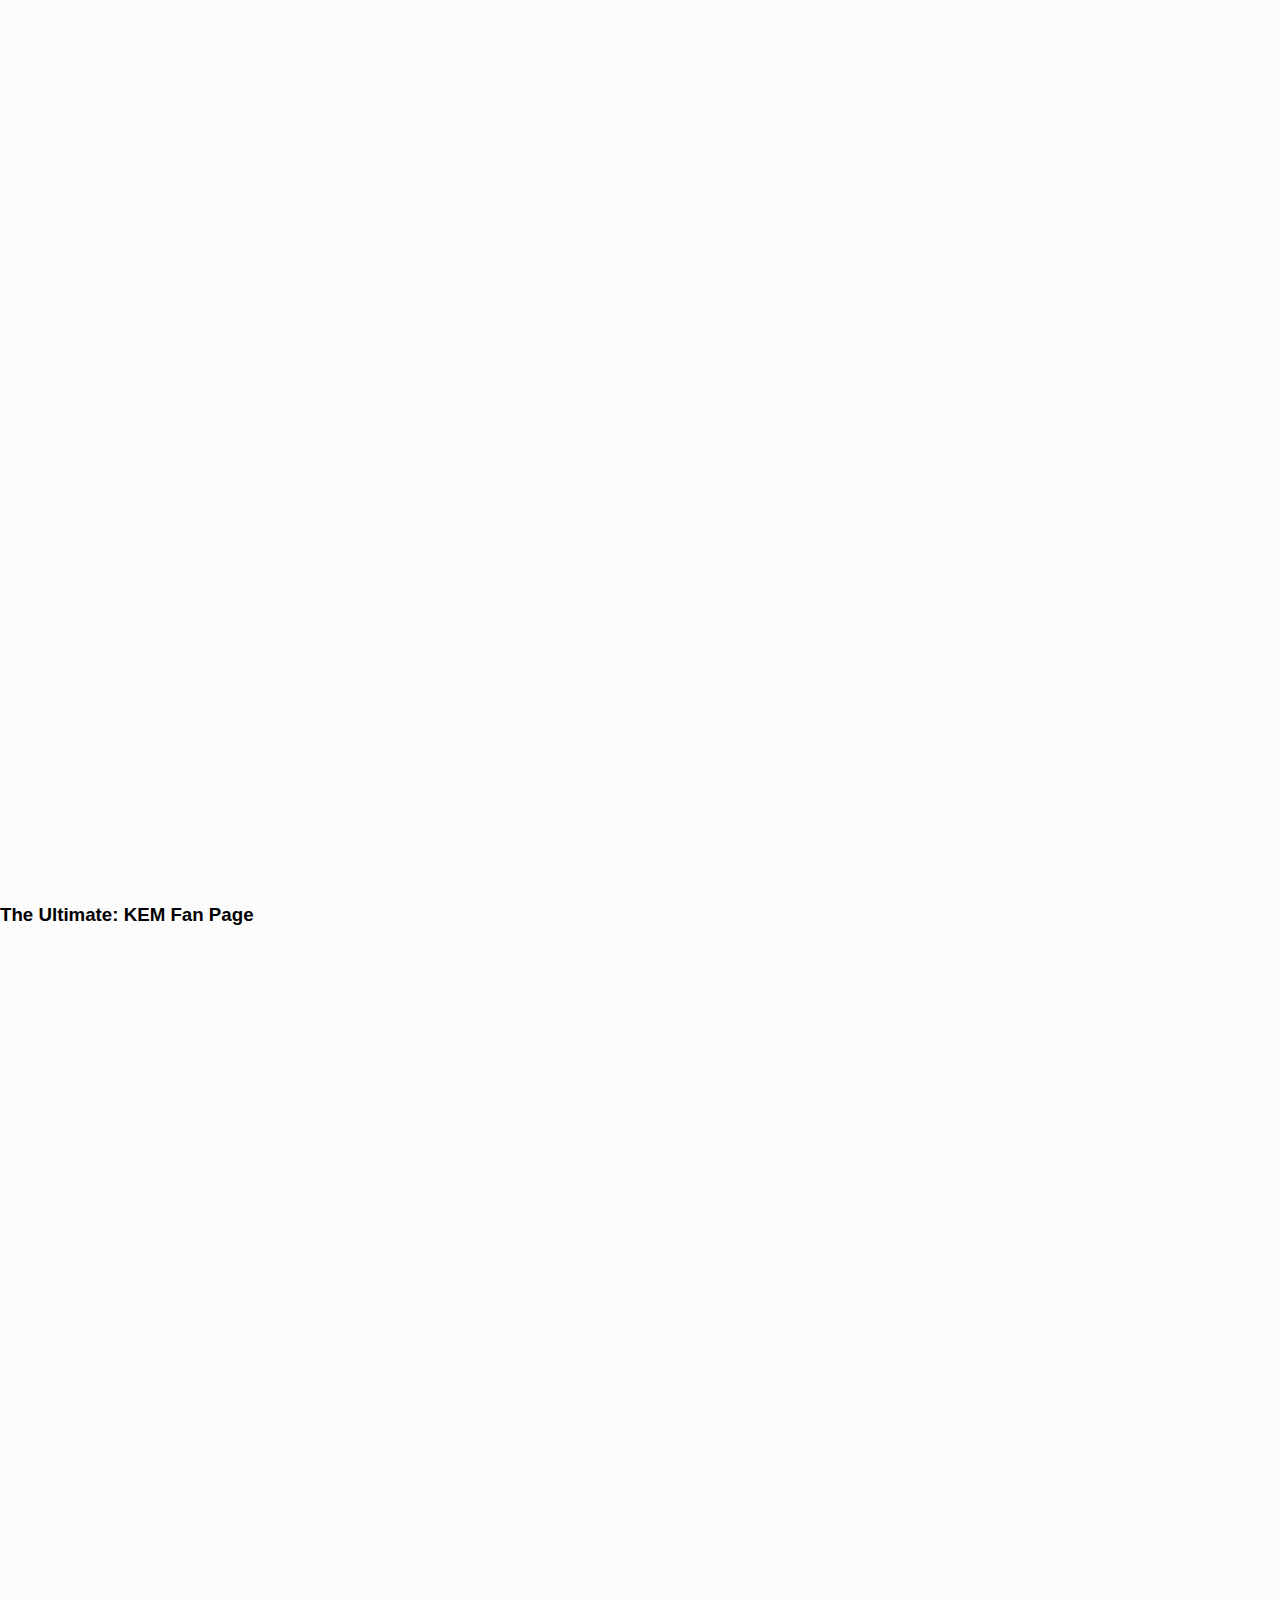
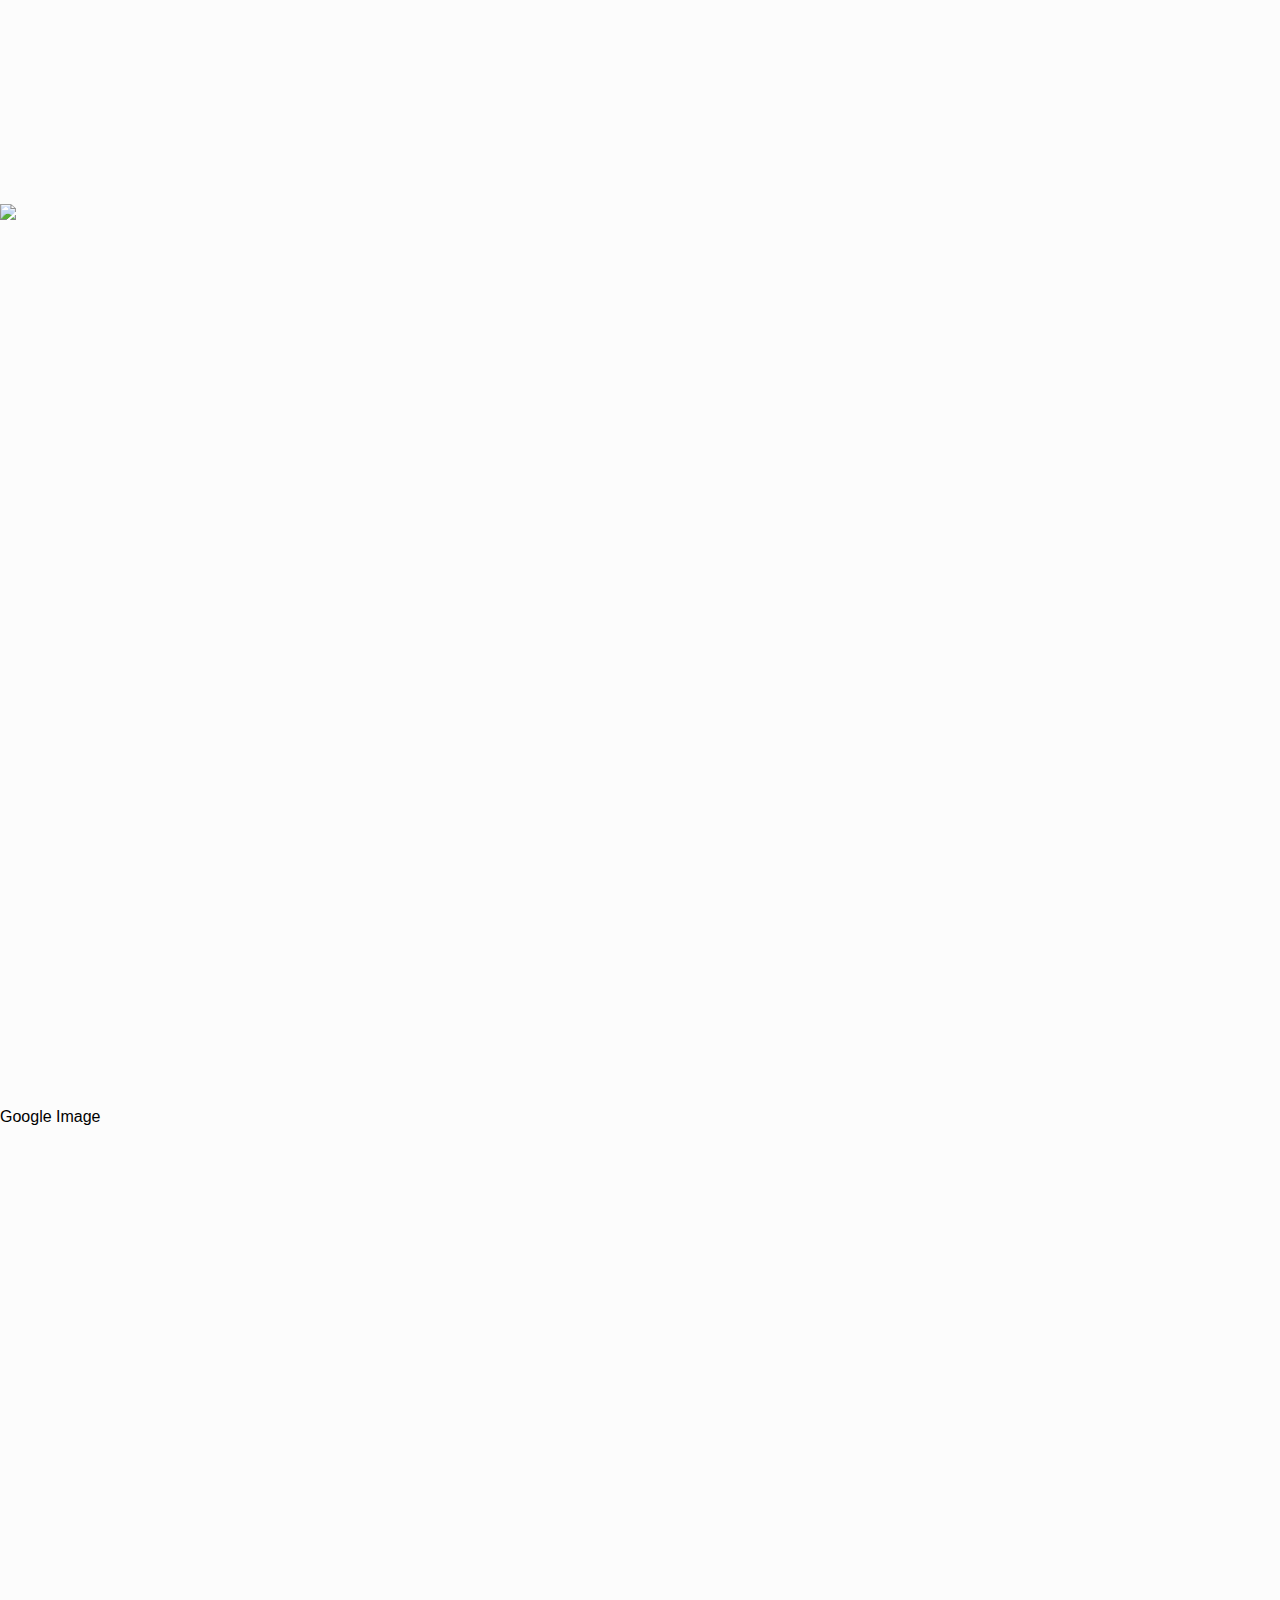
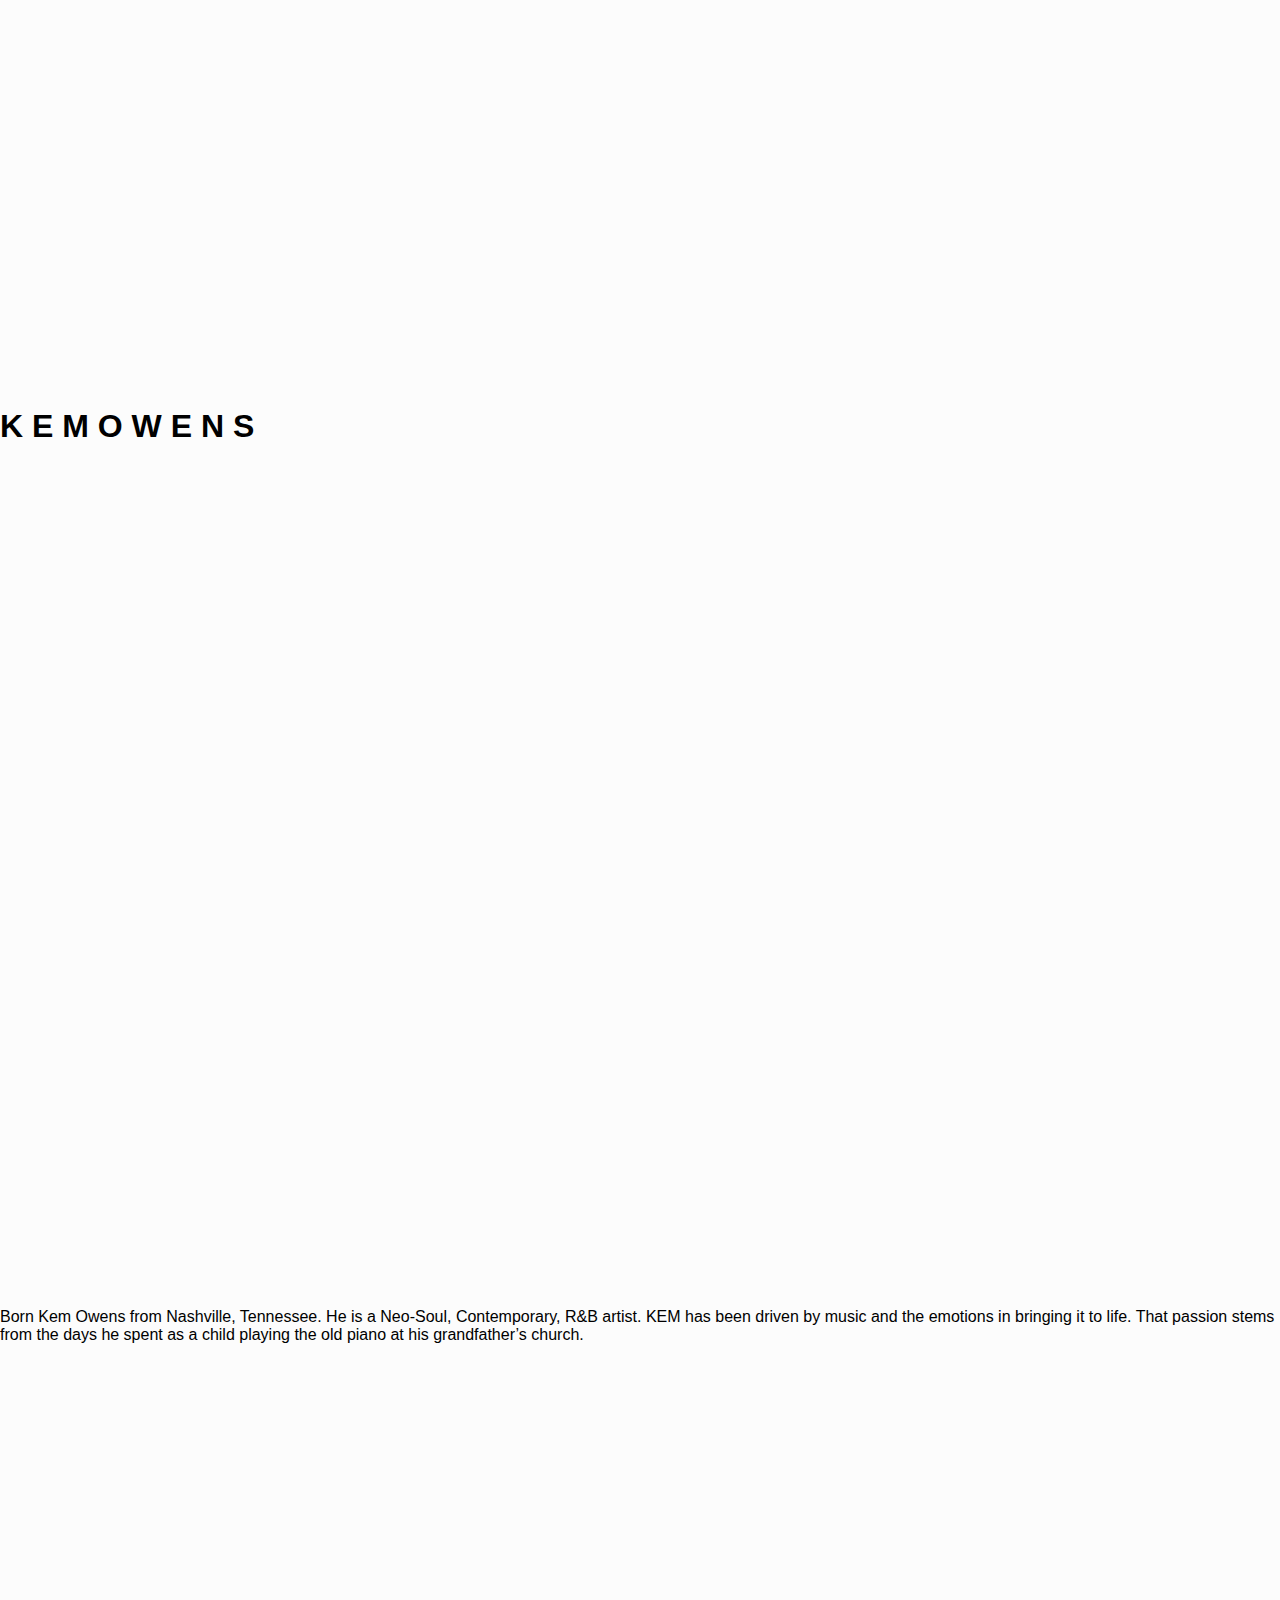
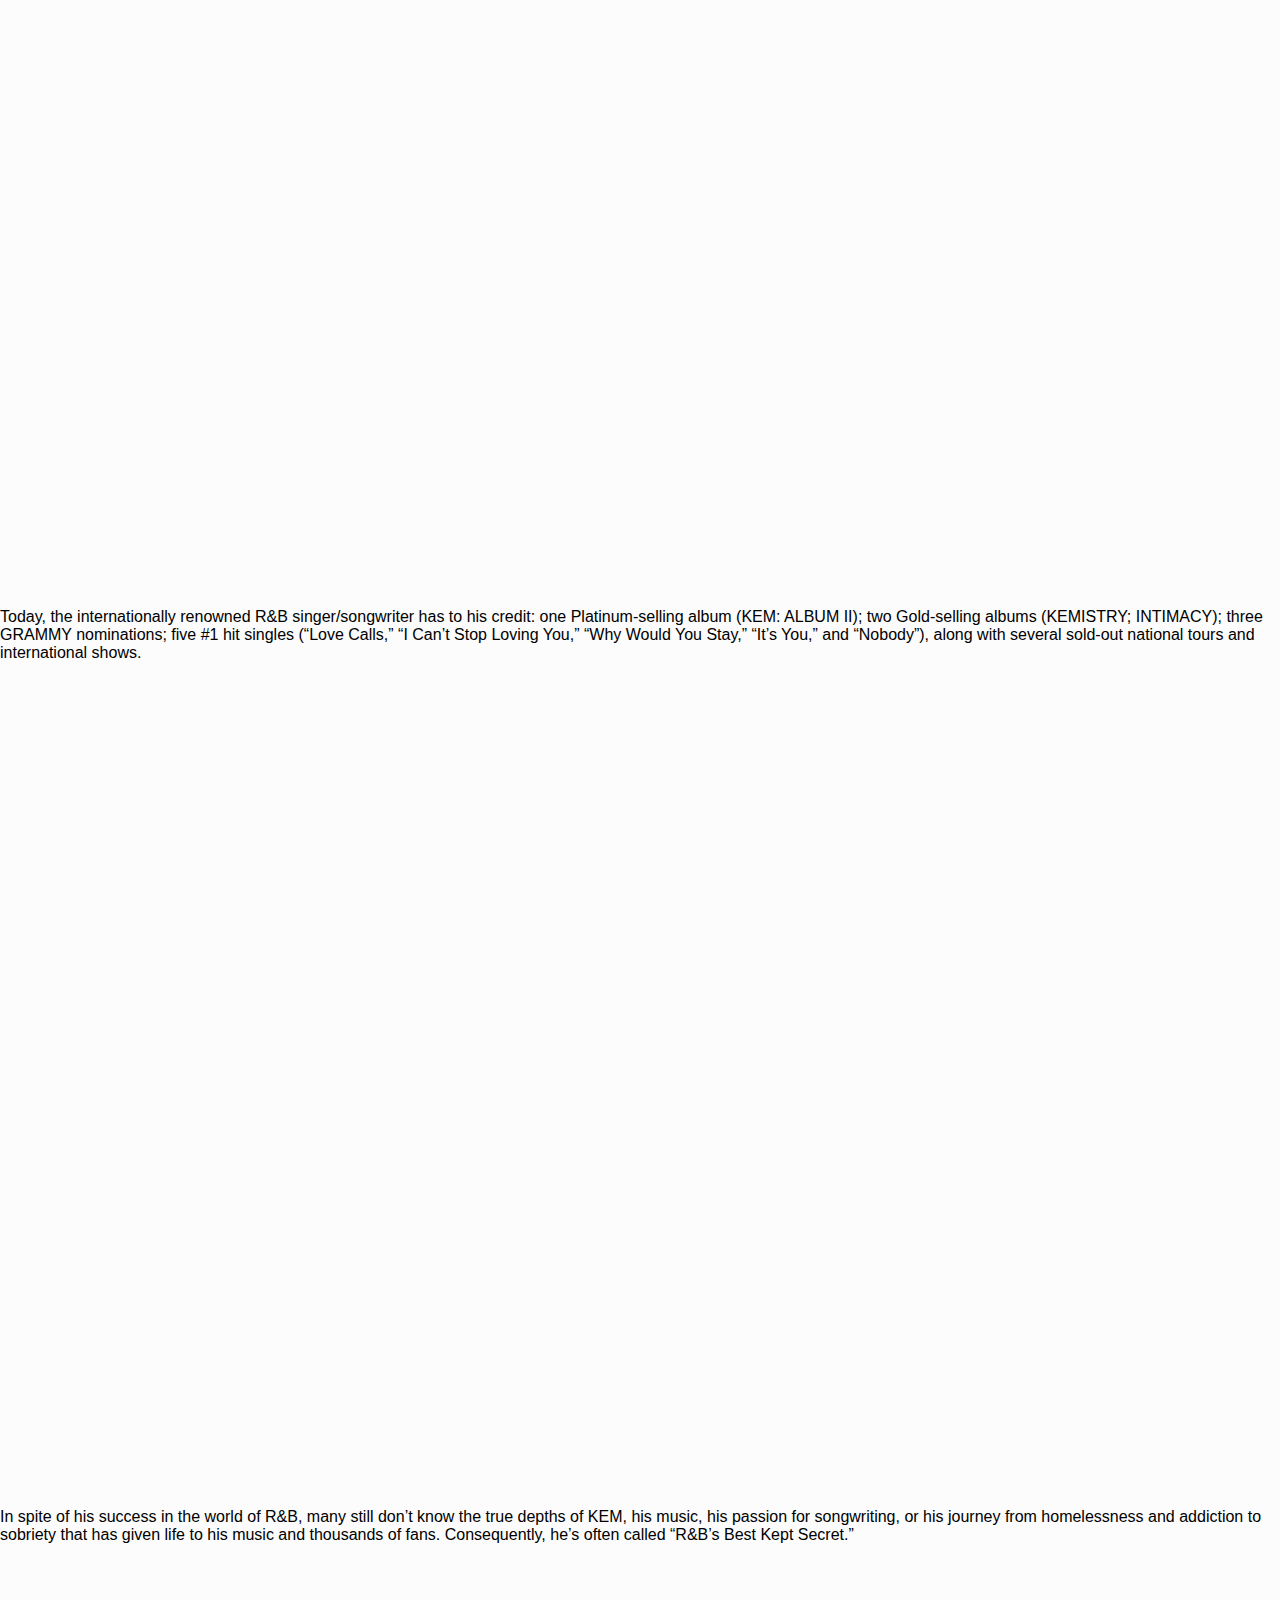
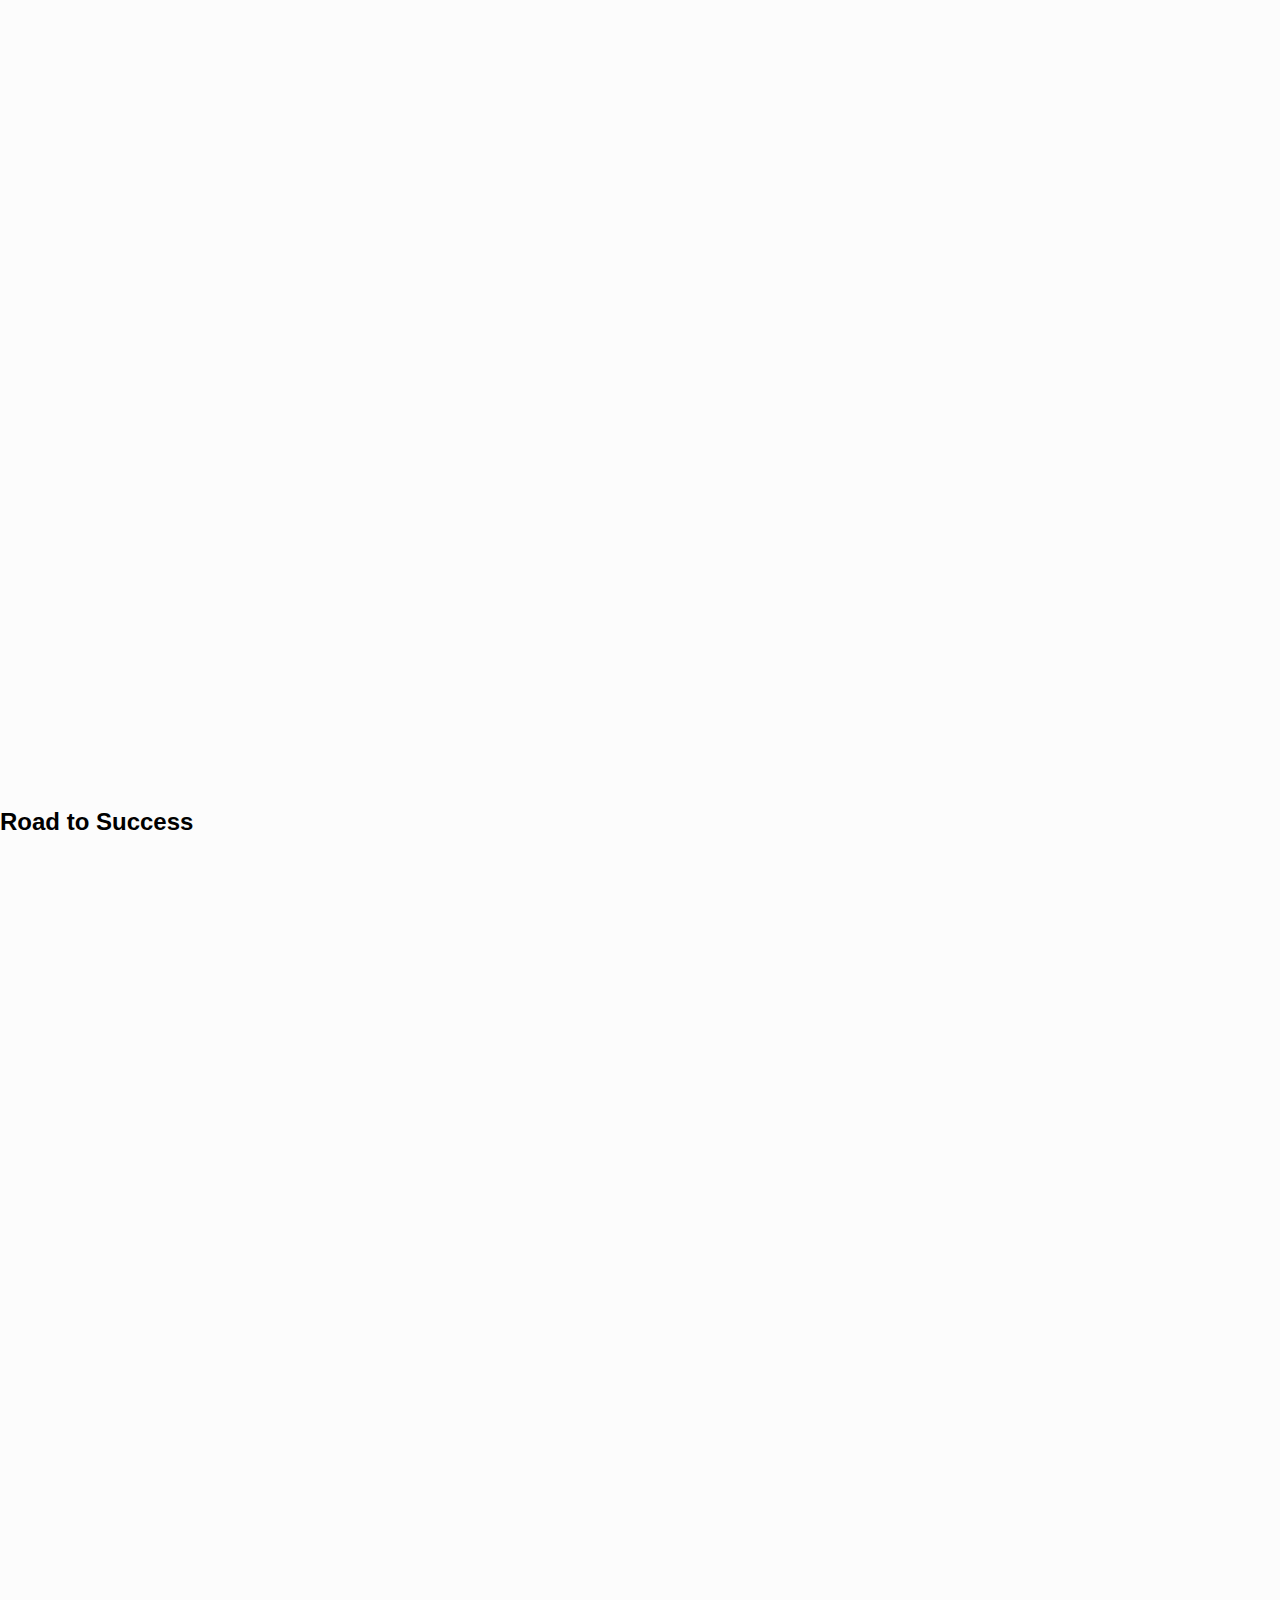
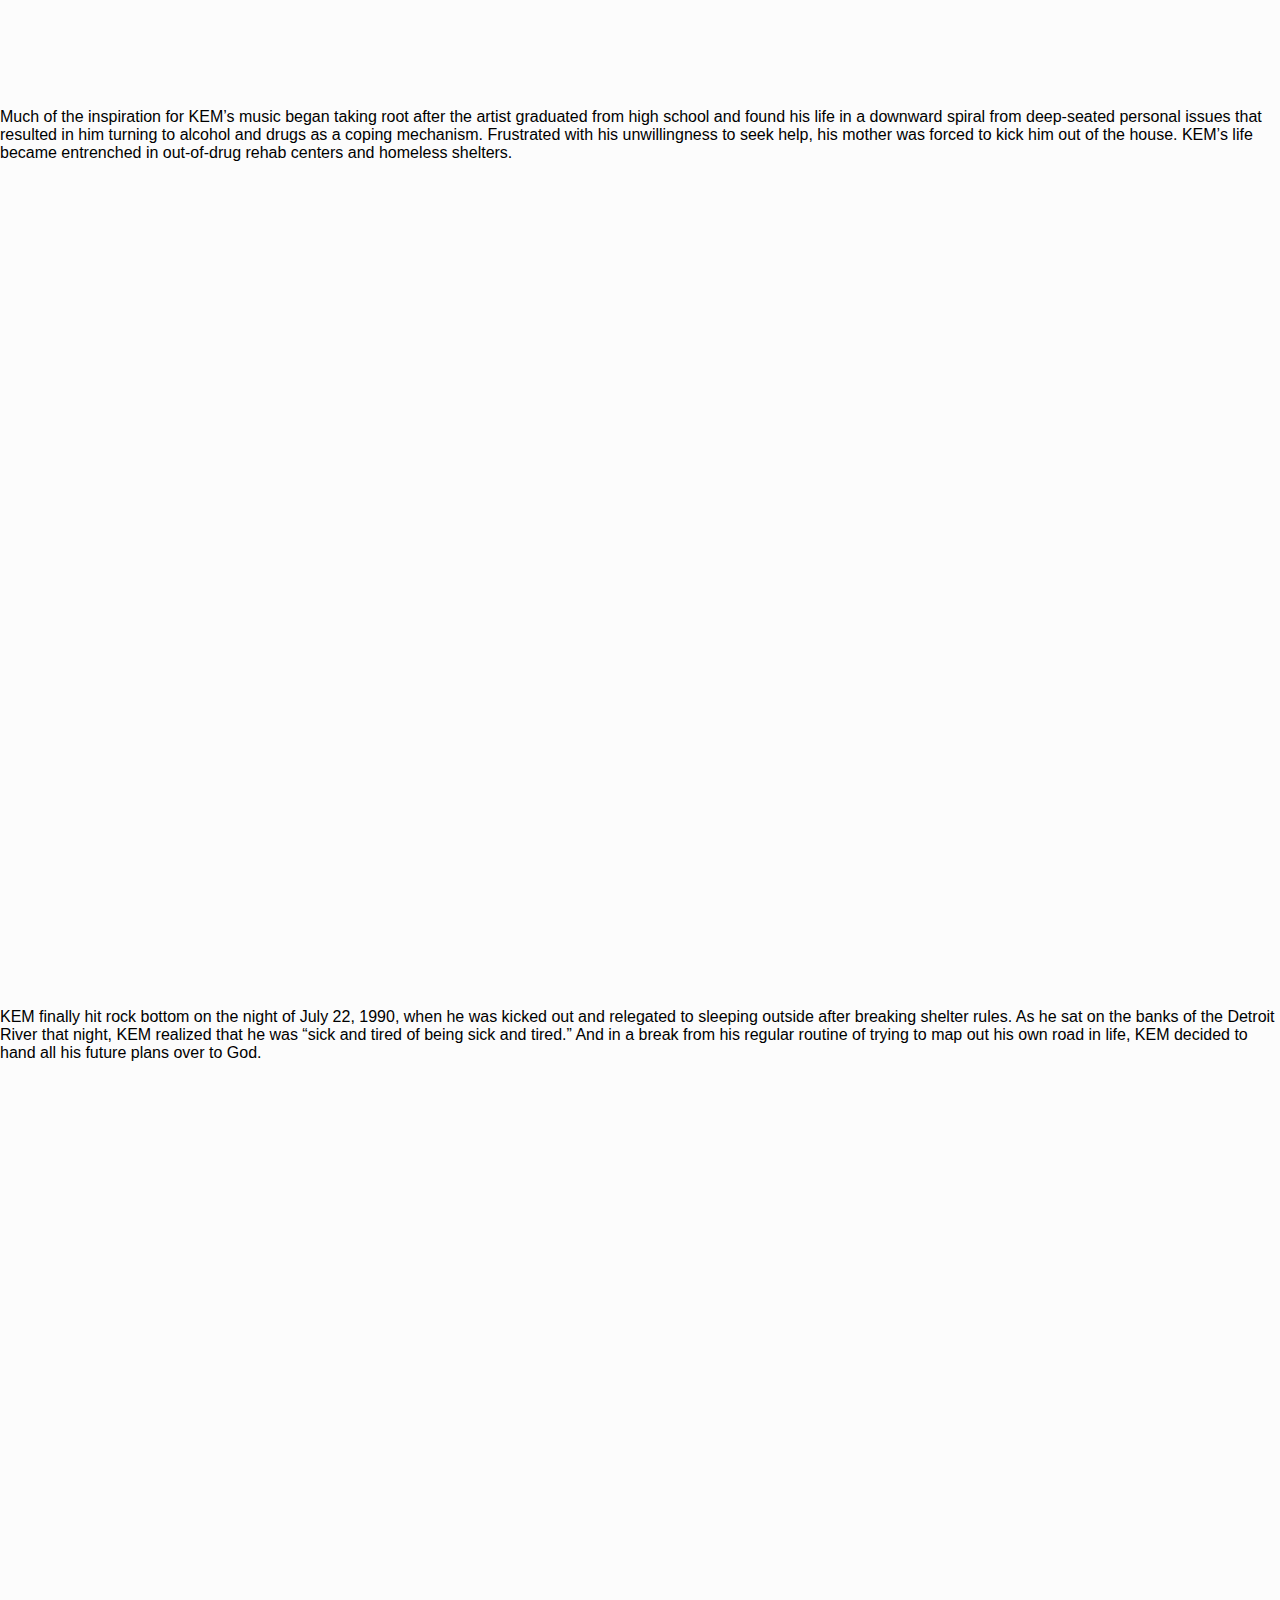
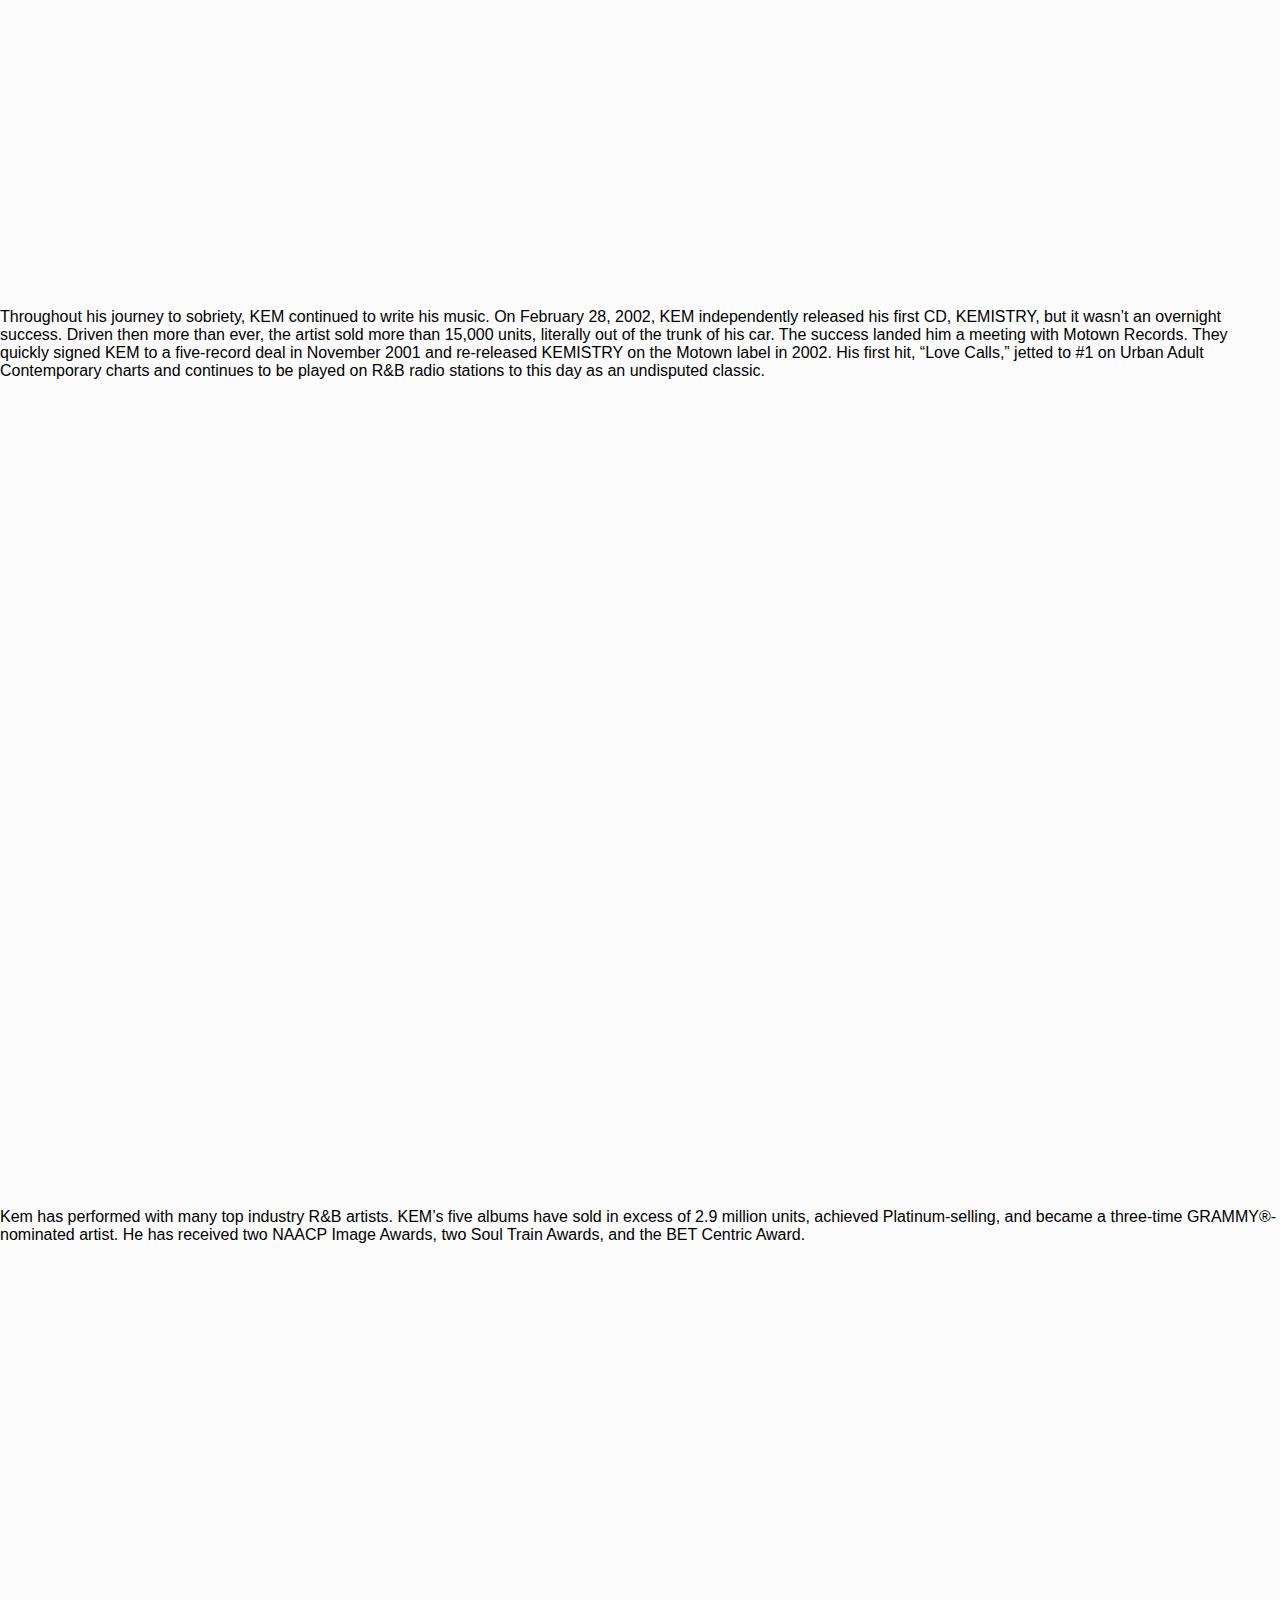
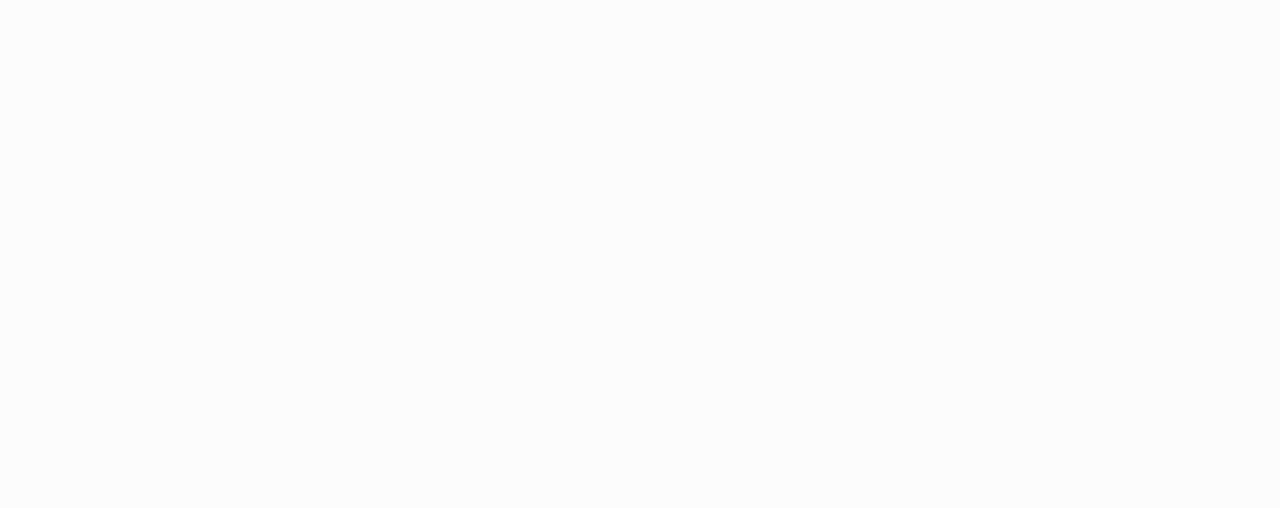
==== project4/index.html @ 8f13859c "Update index.html" ====
<!DOCTYPE html>
<html lang="en-US">
<head>
	<meta name="viewport" content="width=device-width, initial-scale=1">
	<meta charset="utf-8">
	<link rel="stylesheet" type="text/css" href="css/style.css"/> 
	<link rel="stylesheet" href="https://stackpath.bootstrapcdn.com/font-awesome/4.7.0/css/font-awesome.min.css">
	<link rel="stylesheet" href="services.html"/>
	<link rel="stylesheet" href="packages.html"/>
	<link rel="stylesheet" href="aboutus.html"/>
	<title>Design Marketing Center</title>
</head>

<body>

	<nav>
	     	<div class="logo">
			<p>DMC</p>
		</div>
		<ul>
			<li><a class="active" href="index.html">Home</a></li>
                	<li><a href="services.html">services</a></li>
                	<li><a href="packages.html">packages</a></li>
			<li><a href="aboutus.html">aboutus</a></li>
		</ul>
	</nav>
	<div class=:"content-items">
		<img src="imgs/" alt="">
	</div>

<div id="h3">
	<h3> The Ultimate: KEM Fan Page</h3>
</div>

  <figure>
  <img src="imgs/KEM-gray.png"> <br>
   <figcaption>
      Google Image
   </figcaption>
  </figure>
 <section Class="homepage">
    <div id="h1" >
    <h1> K E M   O W E N S</h1>
    	<p>Born Kem Owens from Nashville, Tennessee. He is a Neo-Soul, Contemporary, R&B artist. KEM has been driven by music and the emotions in bringing it to life. 
        That passion stems from the days he spent as a child playing the old piano at his grandfather’s church. </p>
      
      <p>Today, the internationally renowned R&B singer/songwriter has to his credit: one Platinum-selling album (KEM: ALBUM II); 
        two Gold-selling albums (KEMISTRY; INTIMACY); three GRAMMY nominations; five #1 hit singles (“Love Calls,” “I Can’t Stop Loving You,” 
        “Why Would You Stay,” “It’s You,” and “Nobody”), along with several sold-out national tours and international shows. </p>
      
      <p>In spite of his success in the world of R&B, many still don’t know the true depths of KEM, his music, his passion for songwriting, or his journey from
        homelessness and addiction to sobriety that has given life to his music and thousands of fans. Consequently, he’s often called “R&B’s Best Kept Secret.” </p>
      <div id="h2">
      <h2>Road to Success</h2>
      <p>Much of the inspiration for KEM’s music began taking root after the artist graduated from high school and found his life in a downward spiral from
          deep-seated personal issues that resulted in him turning to alcohol and drugs as a coping mechanism. Frustrated with his unwillingness 
          to seek help, his mother was forced to kick him out of the house. KEM’s life became entrenched in out-of-drug rehab centers and homeless shelters. </p>
      
      <p>KEM finally hit rock bottom on the night of July 22, 1990, when he was kicked out and relegated to sleeping outside after breaking shelter rules. 
          As he sat on the banks of the Detroit River that night, KEM realized that he was “sick and tired of being sick and tired.” And in a break from his 
          regular routine of trying to map out his own road in life, KEM decided to hand all his future plans over to God. </p>
      
      <p>Throughout his journey to sobriety, KEM continued to write his music. On February 28, 2002, KEM independently released his first CD, KEMISTRY, but it
        wasn’t an overnight success. Driven then more than ever, the artist sold more than 15,000 units, literally out of the trunk of his car. The success
        landed him a meeting with Motown Records. They quickly signed KEM to a five-record deal in November 2001 and re-released KEMISTRY on the Motown label
        in 2002. His first hit, “Love Calls,” jetted to #1 on Urban Adult Contemporary charts and continues to be played on R&B radio stations to this day
        as an undisputed classic. </p>

      <p>Kem has performed with many top industry R&B artists.  KEM’s five albums have sold in excess of 2.9 million units, achieved Platinum-selling, and became a
        three-time GRAMMY®-nominated artist. He has received two NAACP Image Awards, two Soul Train Awards, and the BET Centric Award. </p>
      
    </div>  
 </section>




</body>
</html>
---- project4/css/style.css ----
*{
	margin: 0px;
	Background-color: #fcfcfc;
	text-color: #00000;
	font-family:"verdana", Arial, san-serif;
	position: relative;
	min-height: 100vh;
	padding: 0px;
	box-sizing: border-box;
	font-family:"verdana", Arial, san-serif;
}

/* NAVIGATION BAR */
nav{
	width:100%;
	height:75px;
	line-height:75px;
	padding:0px 100px;
	position: fixed;
	background-image:linear-gradient(#033747,#012733);
	top: 0;
}
nav .logo p{
	font-size: 30px;
	font-weight: bold;
	float: left;
	color: white;
	text-transform: uppercase;
	letter-spacing: 1.5px;
	cursor: pointer;
}
nav ul{
	float:right;	
}
nav li{
	display: inline-block;
	list-style: none;
}
nav li a{
    	font-size: 18px;
	text-transform: uppercase;
	padding: 0px 30px;
	text-decoration: none;
	color: white;	
}
nav li a:hover{
	color: #ff8c69;
	transition: all 0.4s ease 0s;
}


/* ABOUT PAGE */
.about{
	width: 100%
	padding: 78px 0px;
	background-color: #f2f2f2;
}
.about img{
    	height: auto;
	width: 420px;
	padding: 120px 0px;
}
.about-text{
	width: 550px;
}
.main{
	width: 930px;
	max-width: 95%
	margin: 0 auto;
	display: flex;
	align-items: center;
	justify-content: space-around;
}
.about-text h1{
	color: white;
	font-size: 80px;
	text-transformation: capitalize;
	margin-top: 20px;
}
.about-text h5{
	color: white;
	font-size: 25px;
	text-transformation: capitalize;
	margin-top: 25px;
	letter-spacing: 2px;
	padding: 140px;
}
span{
	color: #f9004d;
}
.about-text p{
	color: black;
	font-size: 12px;
	line-height: 28px;
	margin-bottom: 45px;
	letter-spacing: 1px;
	padding: 40px;
}
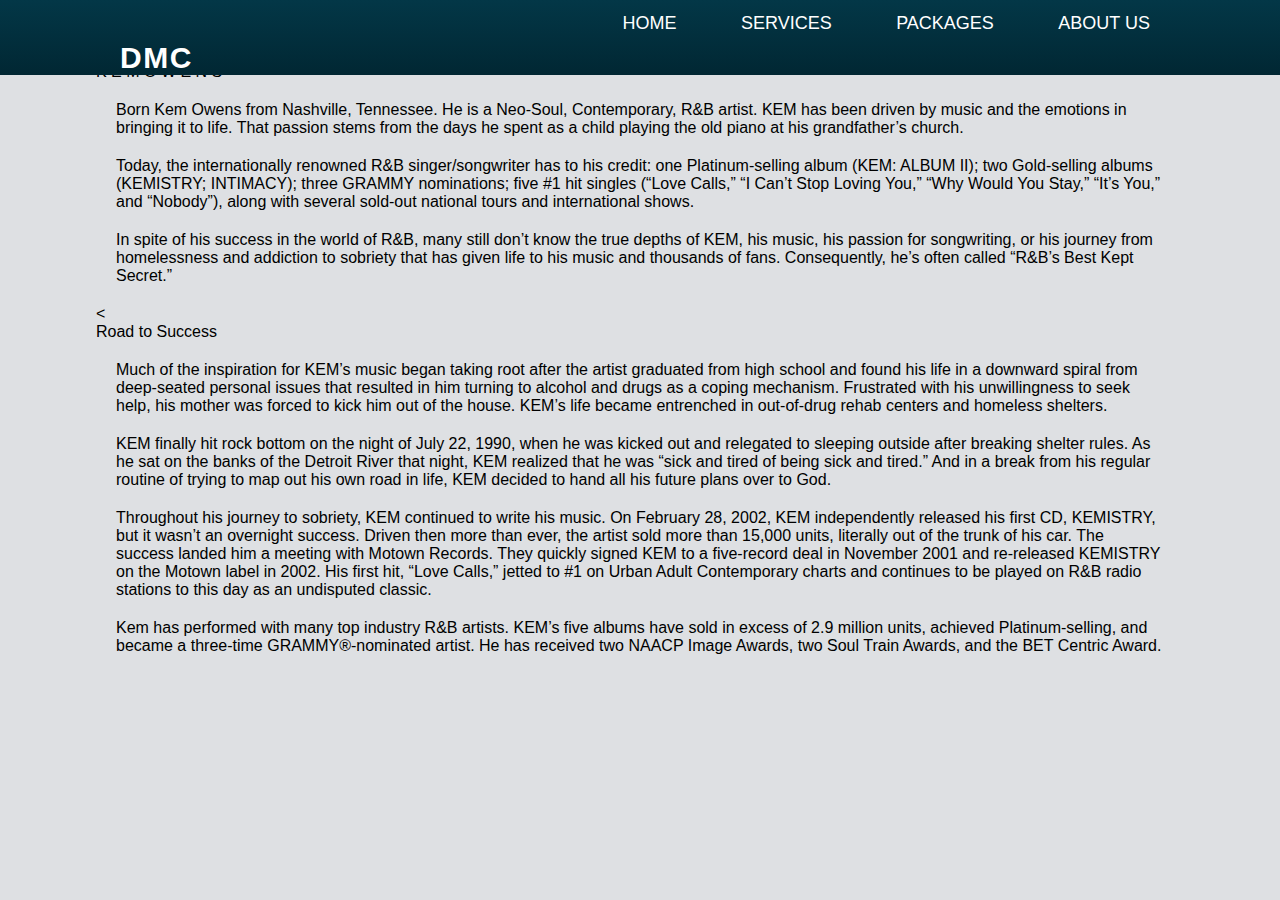
==== commit 6946b477: "Update index.html" ====
--- a/project4/index.html
+++ b/project4/index.html
@@ -21,26 +21,26 @@
 			<li><a class="active" href="index.html">Home</a></li>
                 	<li><a href="services.html">services</a></li>
                 	<li><a href="packages.html">packages</a></li>
-			<li><a href="aboutus.html">aboutus</a></li>
+			<li><a href="aboutus.html">about us</a></li>
 		</ul>
 	</nav>
 	<div class=:"content-items">
-		<img src="imgs/" alt="">
+		<img src="imgs/">
 	</div>
 
-<div id="h3">
-	<h3> The Ultimate: KEM Fan Page</h3>
+<div id="h2">
+	<h2> The Ultimate: KEM Fan Page</h2>
 </div>
 
   <figure>
-  <img src="imgs/KEM-gray.png"> <br>
+  <img src="imgs/home.png"> <br>
    <figcaption>
-      Google Image
+     
    </figcaption>
   </figure>
  <section Class="homepage">
     <div id="h1" >
-    <h1> K E M   O W E N S</h1>
+    <div class="center"> K E M   O W E N S</div>
     	<p>Born Kem Owens from Nashville, Tennessee. He is a Neo-Soul, Contemporary, R&B artist. KEM has been driven by music and the emotions in bringing it to life. 
         That passion stems from the days he spent as a child playing the old piano at his grandfather’s church. </p>
       
@@ -51,7 +51,7 @@
       <p>In spite of his success in the world of R&B, many still don’t know the true depths of KEM, his music, his passion for songwriting, or his journey from
         homelessness and addiction to sobriety that has given life to his music and thousands of fans. Consequently, he’s often called “R&B’s Best Kept Secret.” </p>
       <div id="h2">
-      <h2>Road to Success</h2>
+      < <div class="center">Road to Success</>
       <p>Much of the inspiration for KEM’s music began taking root after the artist graduated from high school and found his life in a downward spiral from
           deep-seated personal issues that resulted in him turning to alcohol and drugs as a coping mechanism. Frustrated with his unwillingness 
           to seek help, his mother was forced to kick him out of the house. KEM’s life became entrenched in out-of-drug rehab centers and homeless shelters. </p>
--- a/project4/css/style.css
+++ b/project4/css/style.css
@@ -1,13 +1,36 @@
 *{
 	margin: 0px;
-	Background-color: #fcfcfc;
-	text-color: #00000;
-	font-family:"verdana", Arial, san-serif;
-	position: relative;
-	min-height: 100vh;
 	padding: 0px;
 	box-sizing: border-box;
 	font-family:"verdana", Arial, san-serif;
+}
+body{
+	background-color:#dee0e3
+}
+h1 {
+	color: black;
+	font-family: "verdana", Arial, san-serif;
+	font-size:30px; 
+	align: center;
+	font-weight: italicize;
+	margin: auto;
+	align-item: center;
+}
+
+h2 {
+	color: black;
+	font-family: "verdana", Arial, san-serif;
+	font-size:20px; 
+	align: center;
+	font-weight: bold;
+	margin: auto;
+	align-item: center;
+}
+p {
+	color: black;
+	font-family: "verdana", Arial, san-serif;
+	font-size:16px;
+	margin: 20px;
 }
 
 /* NAVIGATION BAR */
@@ -50,61 +73,120 @@
 
 
 /* ABOUT PAGE */
-.about{
-	width: 100%
-	padding: 78px 0px;
-	background-color: #f2f2f2;
+.about us heading{
+	text-align: center;
+	margin-top: 25px;
 }
-.about img{
-    	height: auto;
-	width: 420px;
-	padding: 120px 0px;
+.about us heading h1{
+	font-size: 50px;
+	color: #36455c;
+	margin-bottom: 10px;
 }
-.about-text{
-	width: 550px;
+.about us heading p{
+	font-size: 28px;
+	color:#666;
+	margin-bottom: 15px;
+	position: relative;
+	padding-bottom: 10px
+	border-bottom: 1px solid #e0e0e0;
 }
-.main{
-	width: 930px;
-	max-width: 95%
-	margin: 0 auto;
+.about us heading p::after{
+	content:'';
+	display:block;
+	position: absolute;
+	width: 80px;
+	height: 3px;
+	bottom:-3px;
+}
+.about-us{
+	display:flex;
+	align-items: center;
+	width:85%;
+	margin:auto;
+}
+.about-us img{
+	flex: 0 50px;
+	max-width:100%;
+	height: auto;
+}
+.about-us content{
+	padding-top: 50px;
+}
+.about-us content h2{
+	color: #36455c;
+	font-size: 24px;
+	margin: 15px 0px;
+}
+.about-us content p{
+	color: #666;
+	font-size: 18px;
+	line-height: 1.5;
+	margin: 15px 0px;
+}
+.contact-us-btn{
+	display: inline-block;
+	color: #fff;
+	background-color: #0084ff;
+	border: none;
+	border-radius: 5px;
+	padding: 14px 20px;
+	font-size: 18px;
+	cursor: pointer;
+	transition: 0.2s ease;
+}
+.contact-us-btn:hover{
+	background-color: #006dd6;
+}
+ul{
+	list-style-type: square;
+	text-align: center;
+	list-style-position: inside;
+	line-height: 2.6;
+}
+
+/* HOME PAGE */
+
+
+h3{
+	color: black;
+	font-size: 40px;
+	text-align: right-center;
+	padding-bottom: auto;
+}
+.figure img{
+	height:500px
+	positions: centered;
+}
+.homepage{
 	display: flex;
 	align-items: center;
-	justify-content: space-around;
+	width:85%;
+	margin: auto;
 }
-.about-text h1{
-	color: white;
-	font-size: 80px;
-	text-transformation: capitalize;
-	margin-top: 20px;
+.homepage content{
+	padding:60px;
 }
-.about-text h5{
-	color: white;
-	font-size: 25px;
-	text-transformation: capitalize;
-	margin-top: 25px;
-	letter-spacing: 2px;
-	padding: 140px;
+.homepage content h1{
+	color: #36455c;
+	font-size: 50px;
+	margin: auto;
+	align-item: center;
 }
-span{
-	color: #f9004d;
+.homepage content h2{
+	color: #36455c;
+	font-size: 24px;
+	margin: auto;
+	align-item: center;
 }
-.about-text p{
-	color: black;
-	font-size: 12px;
-	line-height: 28px;
-	margin-bottom: 45px;
-	letter-spacing: 1px;
-	padding: 40px;
+.homepage content p{
+	color: #666;
+	font-size: 18px;
+	line-height: 5.5;
+	margin: 15px 0px;
+	text-align: justify;
 }
 
 
 
 
-
-
-
-
-
-
-
-
+	
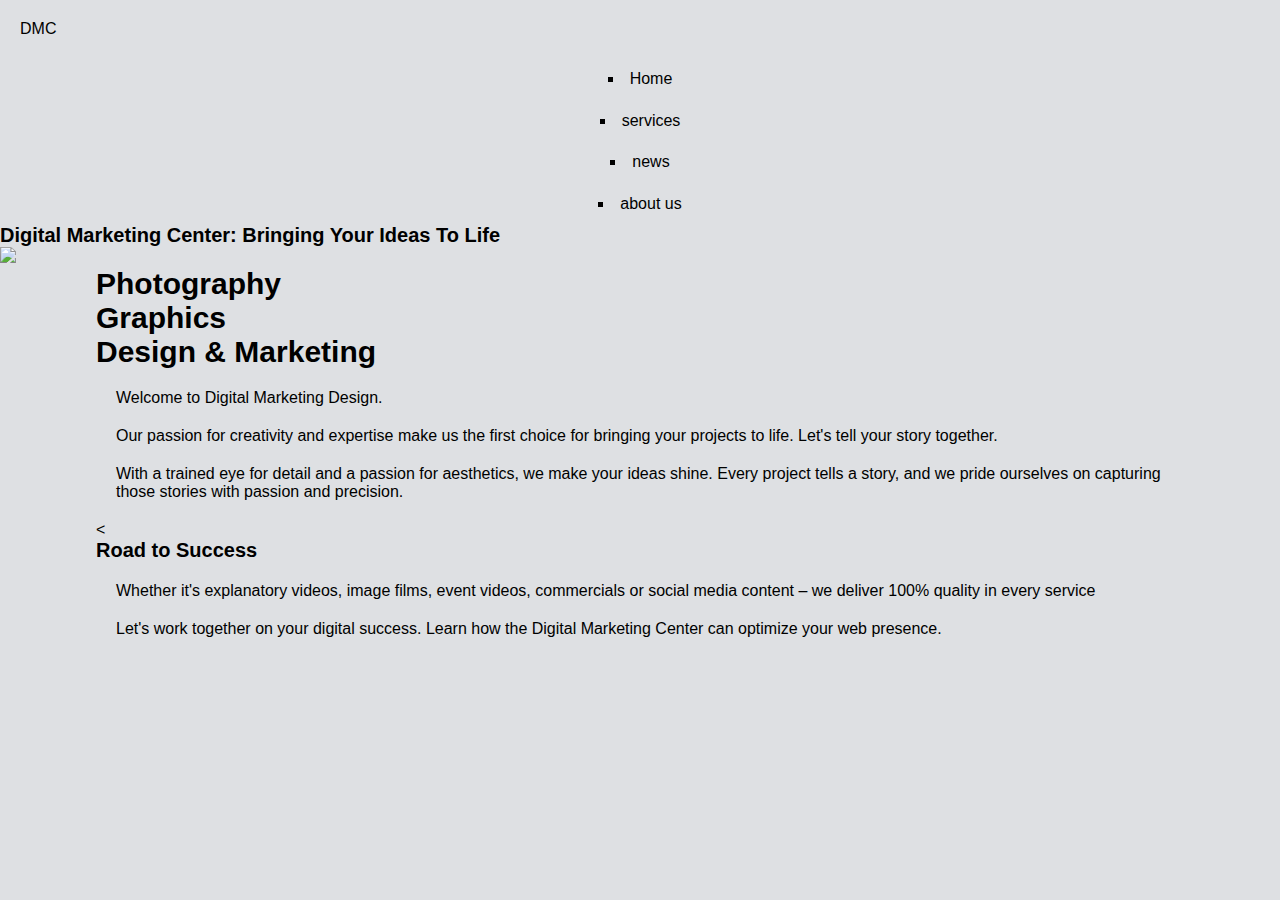
==== commit 695d93bd: "Update index.html" ====
--- a/project4/index.html
+++ b/project4/index.html
@@ -6,7 +6,7 @@
 	<link rel="stylesheet" type="text/css" href="css/style.css"/> 
 	<link rel="stylesheet" href="https://stackpath.bootstrapcdn.com/font-awesome/4.7.0/css/font-awesome.min.css">
 	<link rel="stylesheet" href="services.html"/>
-	<link rel="stylesheet" href="packages.html"/>
+	<link rel="stylesheet" href="news.html"/>
 	<link rel="stylesheet" href="aboutus.html"/>
 	<title>Design Marketing Center</title>
 </head>
@@ -20,54 +20,36 @@
 		<ul>
 			<li><a class="active" href="index.html">Home</a></li>
                 	<li><a href="services.html">services</a></li>
-                	<li><a href="packages.html">packages</a></li>
+                	<li><a href="news.html">news</a></li>
 			<li><a href="aboutus.html">about us</a></li>
 		</ul>
 	</nav>
-	<div class=:"content-items">
-		<img src="imgs/">
-	</div>
 
 <div id="h2">
-	<h2> The Ultimate: KEM Fan Page</h2>
+	<h2> Digital Marketing Center: Bringing Your Ideas To Life</h2>
 </div>
 
   <figure>
   <img src="imgs/home.png"> <br>
-   <figcaption>
-     
-   </figcaption>
   </figure>
- <section Class="homepage">
+ <section Class="homepage content">
     <div id="h1" >
-    <div class="center"> K E M   O W E N S</div>
-    	<p>Born Kem Owens from Nashville, Tennessee. He is a Neo-Soul, Contemporary, R&B artist. KEM has been driven by music and the emotions in bringing it to life. 
-        That passion stems from the days he spent as a child playing the old piano at his grandfather’s church. </p>
+    <h1> Photography</h1>
+    <h1> Graphics</h1>
+    <h1> Design & Marketing</h1>
+    	<p>Welcome to Digital Marketing Design.  </p>
       
-      <p>Today, the internationally renowned R&B singer/songwriter has to his credit: one Platinum-selling album (KEM: ALBUM II); 
-        two Gold-selling albums (KEMISTRY; INTIMACY); three GRAMMY nominations; five #1 hit singles (“Love Calls,” “I Can’t Stop Loving You,” 
-        “Why Would You Stay,” “It’s You,” and “Nobody”), along with several sold-out national tours and international shows. </p>
+      <p>Our passion for creativity and expertise make us the first choice for bringing your  projects to life. Let's tell your story together. </p>
       
-      <p>In spite of his success in the world of R&B, many still don’t know the true depths of KEM, his music, his passion for songwriting, or his journey from
-        homelessness and addiction to sobriety that has given life to his music and thousands of fans. Consequently, he’s often called “R&B’s Best Kept Secret.” </p>
+      <p>With a trained eye for detail and a passion for aesthetics, we make your ideas shine. Every project tells a story, 
+	and we pride ourselves on capturing those stories with passion and precision. </p>
       <div id="h2">
-      < <div class="center">Road to Success</>
-      <p>Much of the inspiration for KEM’s music began taking root after the artist graduated from high school and found his life in a downward spiral from
-          deep-seated personal issues that resulted in him turning to alcohol and drugs as a coping mechanism. Frustrated with his unwillingness 
-          to seek help, his mother was forced to kick him out of the house. KEM’s life became entrenched in out-of-drug rehab centers and homeless shelters. </p>
+      < <h2>Road to Success</h2>
+      <p>Whether it's explanatory videos, image films, event videos, commercials or social media content –
+          we deliver 100% quality in every service </p>
       
-      <p>KEM finally hit rock bottom on the night of July 22, 1990, when he was kicked out and relegated to sleeping outside after breaking shelter rules. 
-          As he sat on the banks of the Detroit River that night, KEM realized that he was “sick and tired of being sick and tired.” And in a break from his 
-          regular routine of trying to map out his own road in life, KEM decided to hand all his future plans over to God. </p>
-      
-      <p>Throughout his journey to sobriety, KEM continued to write his music. On February 28, 2002, KEM independently released his first CD, KEMISTRY, but it
-        wasn’t an overnight success. Driven then more than ever, the artist sold more than 15,000 units, literally out of the trunk of his car. The success
-        landed him a meeting with Motown Records. They quickly signed KEM to a five-record deal in November 2001 and re-released KEMISTRY on the Motown label
-        in 2002. His first hit, “Love Calls,” jetted to #1 on Urban Adult Contemporary charts and continues to be played on R&B radio stations to this day
-        as an undisputed classic. </p>
 
-      <p>Kem has performed with many top industry R&B artists.  KEM’s five albums have sold in excess of 2.9 million units, achieved Platinum-selling, and became a
-        three-time GRAMMY®-nominated artist. He has received two NAACP Image Awards, two Soul Train Awards, and the BET Centric Award. </p>
+      <p>Let's work together on your digital success. Learn how the Digital Marketing Center can optimize your web presence. </p>
       
     </div>  
  </section>
--- a/project4/css/style.css
+++ b/project4/css/style.css
@@ -4,6 +4,9 @@
 	box-sizing: border-box;
 	font-family:"verdana", Arial, san-serif;
 }
+
+
+/* SETTINGS */
 body{
 	background-color:#dee0e3
 }
@@ -11,21 +14,24 @@
 	color: black;
 	font-family: "verdana", Arial, san-serif;
 	font-size:30px; 
-	align: center;
 	font-weight: italicize;
 	margin: auto;
-	align-item: center;
 }
 
 h2 {
 	color: black;
 	font-family: "verdana", Arial, san-serif;
 	font-size:20px; 
-	align: center;
 	font-weight: bold;
 	margin: auto;
-	align-item: center;
-}
+	
+}
+ #h5{
+	 padding: 0px;
+	 color:black; 
+	 font-size:40px; 
+	 text-align:center"
+    }
 p {
 	color: black;
 	font-family: "verdana", Arial, san-serif;
@@ -33,8 +39,80 @@
 	margin: 20px;
 }
 
+a{
+	text-decoration: none;
+	color: inherit;
+}
+table, td, th {
+	border: 1px solid white;
+}
+#table1{
+	border-collapse: separate;
+	padding: 30px;
+	color: black;
+}
+th{
+	font-size: 60px;
+}
+
+.container{
+	width: 100%;
+	height: 100vh;
+	padding: 0 8%;
+}
+.container h1{
+	text-align: center;
+	padding-top: 10%;
+	margin-bottom: 60px;
+	font-weight: 600;
+	position: relative;
+}
+.container h1::after{
+	content: '';
+	text-decoration: underline;
+	background: #303ef7;
+	width: 100px;
+	height: 5px;
+	position: absolute;
+	bottom: -5px;
+	left: 50%;
+	transform: translateX(-50%);
+}
+.row{
+	display: grid;
+	grid-template-columns: repeat(auto-fit, minmax(250px, 1fr));
+	grid-gap: 30px;
+}
+.service{
+	text-align: center;
+	padding: 25px 10px;
+	border-radius: 5px;
+	font-size: 14px;
+	cursor: pointer;
+	background: transparent;
+	transition: transform 0.5s, background 0.5s;
+	
+}
+.service i{
+	font-size: 40px;
+	margin-bottom: 10px;
+	color: #303ef7;
+}
+.service h2{
+	font-weight: 600;
+	margin-bottom: 8px;
+}
+.service:hover{
+	background: #303ef7;
+	color: #fff;
+	transform: scale(1.05);
+}
+.service:hover i{
+	color: #fff;
+}
+
 /* NAVIGATION BAR */
-nav{
+.nav{
 	width:100%;
 	height:75px;
 	line-height:75px;
@@ -43,7 +121,7 @@
 	background-image:linear-gradient(#033747,#012733);
 	top: 0;
 }
-nav .logo p{
+.nav .logo p{
 	font-size: 30px;
 	font-weight: bold;
 	float: left;
@@ -52,25 +130,25 @@
 	letter-spacing: 1.5px;
 	cursor: pointer;
 }
-nav ul{
+.nav ul{
 	float:right;	
 }
-nav li{
+.nav li{
 	display: inline-block;
 	list-style: none;
 }
-nav li a{
+.nav li a{
     	font-size: 18px;
 	text-transform: uppercase;
 	padding: 0px 30px;
 	text-decoration: none;
 	color: white;	
 }
-nav li a:hover{
+.nav li a:hover{
 	color: #ff8c69;
 	transition: all 0.4s ease 0s;
 }
-
+/*NAVIGATION BAR END */
 
 /* ABOUT PAGE */
 .about us heading{
@@ -89,6 +167,7 @@
 	position: relative;
 	padding-bottom: 10px
 	border-bottom: 1px solid #e0e0e0;
+	text-decoration: underline;
 }
 .about us heading p::after{
 	content:'';
@@ -123,7 +202,7 @@
 	line-height: 1.5;
 	margin: 15px 0px;
 }
-.contact-us-btn{
+.btn{
 	display: inline-block;
 	color: #fff;
 	background-color: #0084ff;
@@ -134,7 +213,7 @@
 	cursor: pointer;
 	transition: 0.2s ease;
 }
-.contact-us-btn:hover{
+.btn:hover{
 	background-color: #006dd6;
 }
 ul{
@@ -186,7 +265,28 @@
 	text-align: justify;
 }
 
-
-
+ol{
+	list-style-type: upper-roman;
+	text-align: center;
+	list-style-position: inside;
+	line-height: 2.6;
+	text-align: center;
+	padding: 60px;
+}
+.Guarantees h2{
+	color: #36455c;
+	font-size: 24px;
+	margin: auto;
+	align-item: center;
+	text-align: center;
+}
+.Guarantees p{
+	color: #666;
+	font-size: 18px;
+	line-height: 5.5;
+	margin: 15px 0px;
+	text-align: justify;
+	text-align: center
+}
 
 	
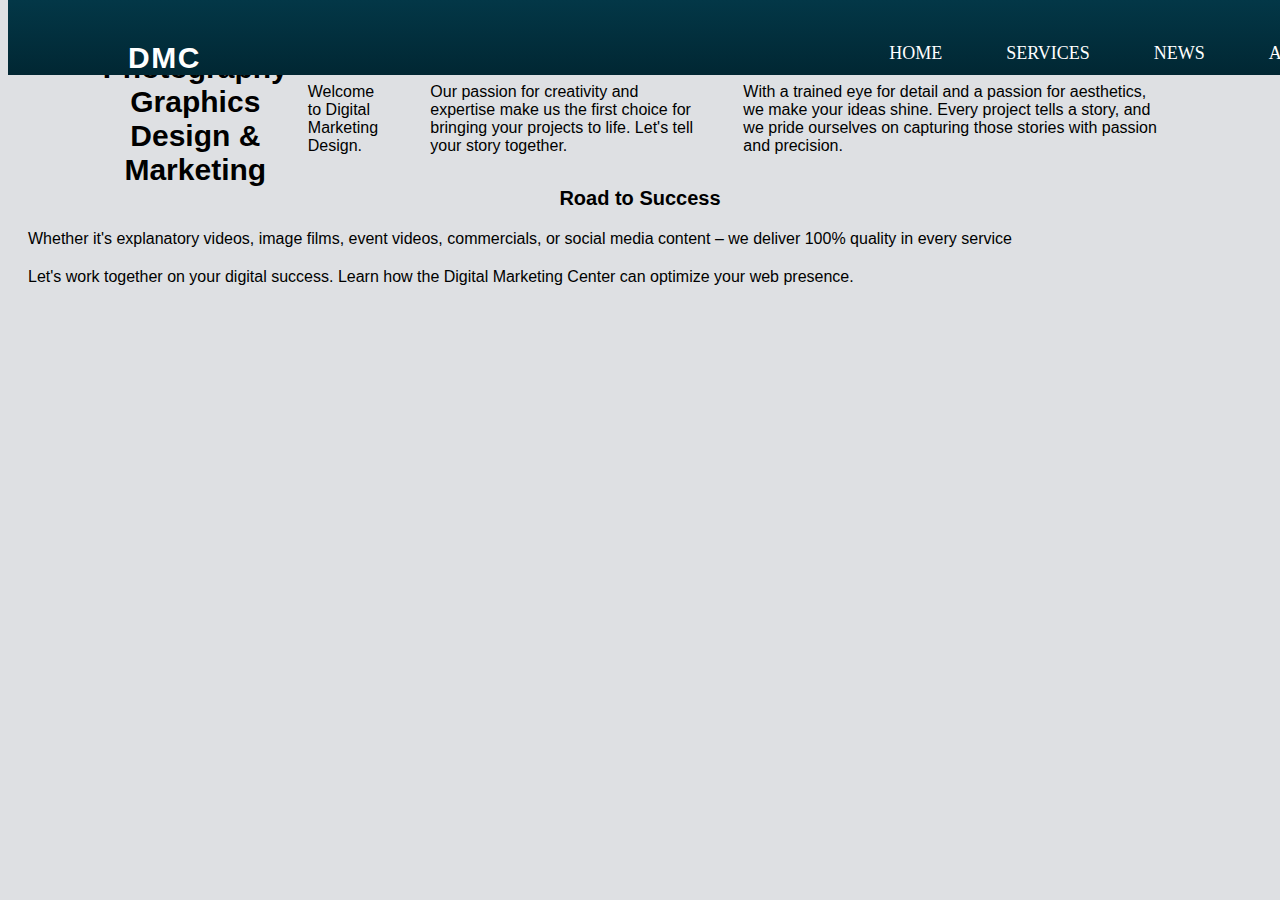
==== commit a6c14b5d: "Update index.html" ====
--- a/project4/index.html
+++ b/project4/index.html
@@ -26,26 +26,27 @@
 	</nav>
 
 <div id="h2">
-	<h2> Digital Marketing Center: Bringing Your Ideas To Life</h2>
+	<h2> Design Marketing Center: Bringing Your Ideas To Life</h2>
 </div>
 
-  <figure>
+  <div class="wrapper">
   <img src="imgs/home.png"> <br>
-  </figure>
  <section Class="homepage content">
     <div id="h1" >
     <h1> Photography</h1>
     <h1> Graphics</h1>
     <h1> Design & Marketing</h1>
-    	<p>Welcome to Digital Marketing Design.  </p>
+   </div>
+    	<p>Welcome to Digital Marketing Design. </p>
       
       <p>Our passion for creativity and expertise make us the first choice for bringing your  projects to life. Let's tell your story together. </p>
       
       <p>With a trained eye for detail and a passion for aesthetics, we make your ideas shine. Every project tells a story, 
 	and we pride ourselves on capturing those stories with passion and precision. </p>
+    </div>
       <div id="h2">
-      < <h2>Road to Success</h2>
-      <p>Whether it's explanatory videos, image films, event videos, commercials or social media content –
+       <h2>Road to Success</h2>
+      <p>Whether it's explanatory videos, image films, event videos, commercials, or social media content –
           we deliver 100% quality in every service </p>
       
 
--- a/project4/css/style.css
+++ b/project4/css/style.css
@@ -1,10 +1,47 @@
-*{
+	q*{
 	margin: 0px;
 	padding: 0px;
 	box-sizing: border-box;
 	font-family:"verdana", Arial, san-serif;
 }
-
+/* NAVIGATION BAR */
+nav{
+	width:100%;
+	height:75px;
+	line-height:75px;
+	padding:0px 100px;
+	position: fixed;
+	background-image:linear-gradient(#033747,#012733);
+	top: 0;
+}
+nav .logo p{
+	font-size: 30px;
+	font-weight: bold;
+	float: left;
+	color: white;
+	text-transform: uppercase;
+	letter-spacing: 1.5px;
+	cursor: pointer;
+}
+nav ul{
+	float:right;	
+}
+nav li{
+	display: inline-block;
+	list-style: none;
+}
+nav li a{
+    	font-size: 18px;
+	text-transform: uppercase;
+	padding: 0px 30px;
+	text-decoration: none;
+	color: white;	
+}
+nav li a:hover{
+	color: #ff8c69;
+	transition: all 0.4s ease 0s;
+}
+/*NAVIGATION BAR END */
 
 /* SETTINGS */
 body{
@@ -16,6 +53,7 @@
 	font-size:30px; 
 	font-weight: italicize;
 	margin: auto;
+	text-align: center;
 }
 
 h2 {
@@ -24,13 +62,15 @@
 	font-size:20px; 
 	font-weight: bold;
 	margin: auto;
-	
-}
- #h5{
+	text-align: center;
+	
+	
+}
+ h5{
 	 padding: 0px;
 	 color:black; 
 	 font-size:40px; 
-	 text-align:center"
+	 text-align: center;
     }
 p {
 	color: black;
@@ -111,44 +151,7 @@
 	color: #fff;
 }
 
-/* NAVIGATION BAR */
-.nav{
-	width:100%;
-	height:75px;
-	line-height:75px;
-	padding:0px 100px;
-	position: fixed;
-	background-image:linear-gradient(#033747,#012733);
-	top: 0;
-}
-.nav .logo p{
-	font-size: 30px;
-	font-weight: bold;
-	float: left;
-	color: white;
-	text-transform: uppercase;
-	letter-spacing: 1.5px;
-	cursor: pointer;
-}
-.nav ul{
-	float:right;	
-}
-.nav li{
-	display: inline-block;
-	list-style: none;
-}
-.nav li a{
-    	font-size: 18px;
-	text-transform: uppercase;
-	padding: 0px 30px;
-	text-decoration: none;
-	color: white;	
-}
-.nav li a:hover{
-	color: #ff8c69;
-	transition: all 0.4s ease 0s;
-}
-/*NAVIGATION BAR END */
+
 
 /* ABOUT PAGE */
 .about us heading{
@@ -159,6 +162,7 @@
 	font-size: 50px;
 	color: #36455c;
 	margin-bottom: 10px;
+	text-align: center;
 }
 .about us heading p{
 	font-size: 28px;
@@ -195,6 +199,7 @@
 	color: #36455c;
 	font-size: 24px;
 	margin: 15px 0px;
+	text-align: center;
 }
 .about-us content p{
 	color: #666;
@@ -216,12 +221,7 @@
 .btn:hover{
 	background-color: #006dd6;
 }
-ul{
-	list-style-type: square;
-	text-align: center;
-	list-style-position: inside;
-	line-height: 2.6;
-}
+
 
 /* HOME PAGE */
 
@@ -235,6 +235,7 @@
 .figure img{
 	height:500px
 	positions: centered;
+	width: 100vw;
 }
 .homepage{
 	display: flex;
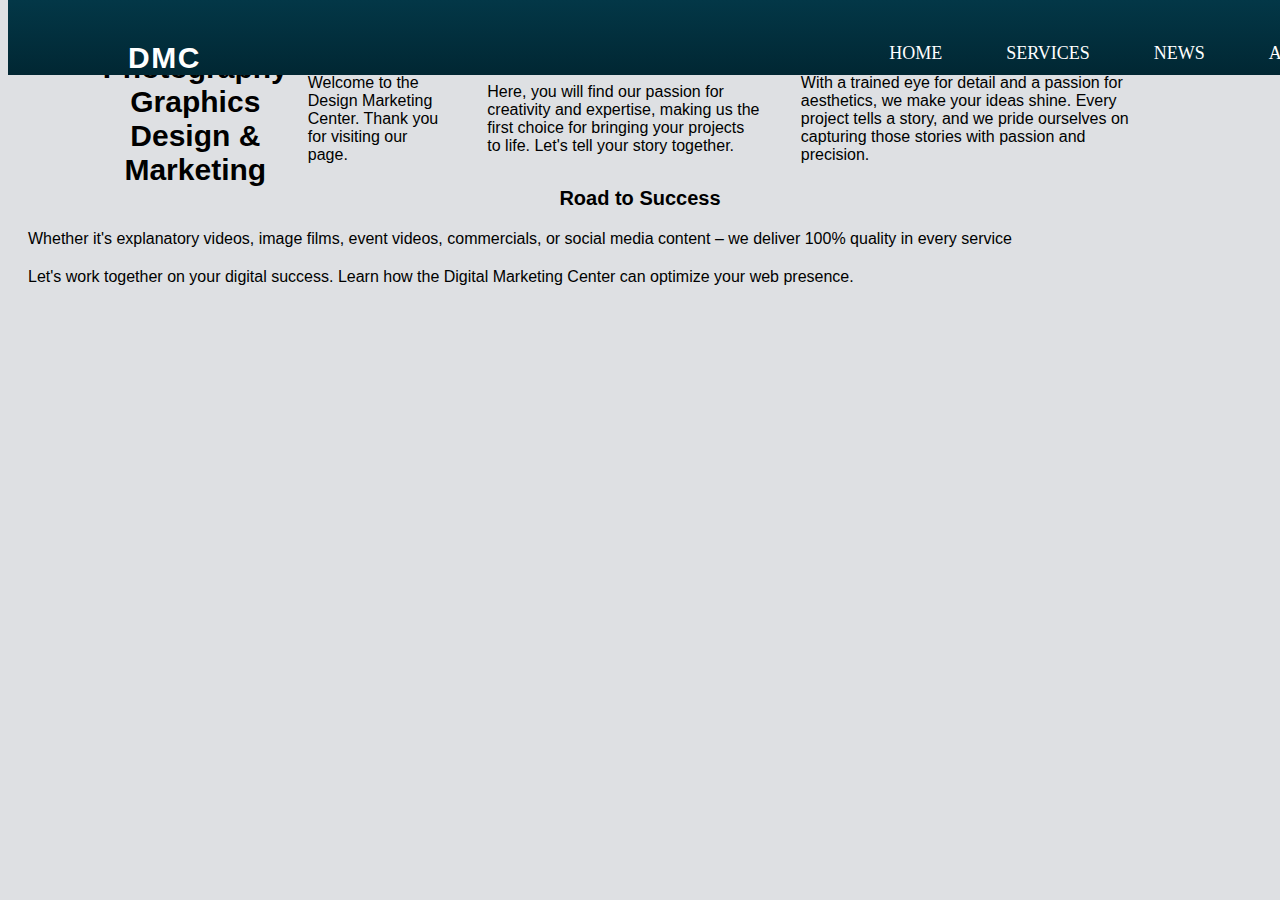
==== commit 9362fa27: "Update index.html" ====
--- a/project4/index.html
+++ b/project4/index.html
@@ -37,15 +37,15 @@
     <h1> Graphics</h1>
     <h1> Design & Marketing</h1>
    </div>
-    	<p>Welcome to Digital Marketing Design. </p>
+    	<p>Welcome to the Design Marketing Center. Thank you for visiting our page.</p>
       
-      <p>Our passion for creativity and expertise make us the first choice for bringing your  projects to life. Let's tell your story together. </p>
+      <p>Here, you will find our passion for creativity and expertise, making us the first choice for bringing your  projects to life. Let's tell your story together. </p>
       
       <p>With a trained eye for detail and a passion for aesthetics, we make your ideas shine. Every project tells a story, 
 	and we pride ourselves on capturing those stories with passion and precision. </p>
     </div>
       <div id="h2">
-       <h2>Road to Success</h2>
+       <h2>Road to <p1>Success</p1></h2>
       <p>Whether it's explanatory videos, image films, event videos, commercials, or social media content –
           we deliver 100% quality in every service </p>
       
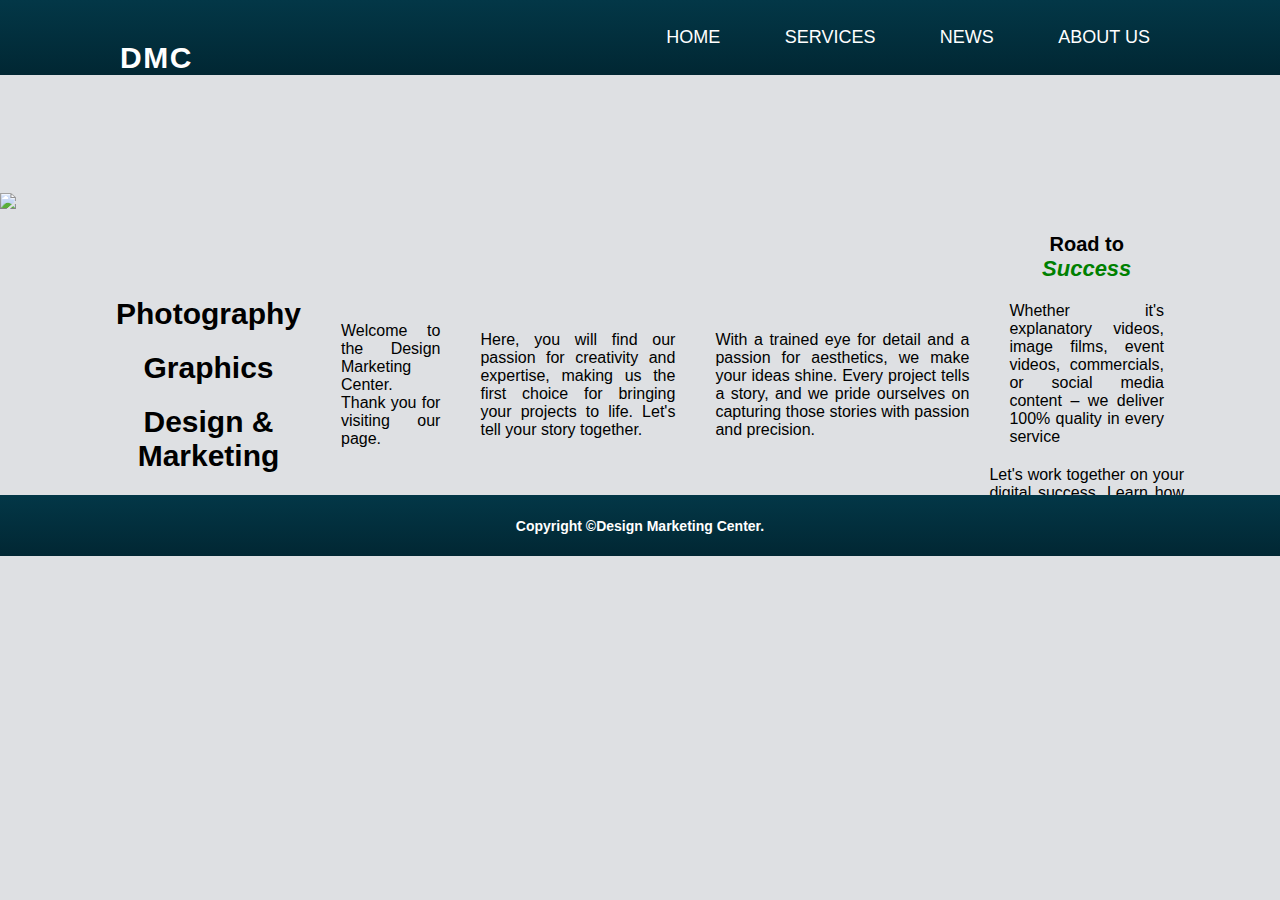
==== commit d9c48e57: "Update index.html" ====
--- a/project4/index.html
+++ b/project4/index.html
@@ -43,19 +43,21 @@
       
       <p>With a trained eye for detail and a passion for aesthetics, we make your ideas shine. Every project tells a story, 
 	and we pride ourselves on capturing those stories with passion and precision. </p>
-    </div>
+    
       <div id="h2">
        <h2>Road to <p1>Success</p1></h2>
       <p>Whether it's explanatory videos, image films, event videos, commercials, or social media content –
           we deliver 100% quality in every service </p>
       
 
-      <p>Let's work together on your digital success. Learn how the Digital Marketing Center can optimize your web presence. </p>
-      
-    </div>  
+      <p3>Let's work together on your digital success. Learn how the Digital Marketing Center can optimize your web presence. </p3> 
+    </div> 
+</div>
  </section>
 
-
+<footer>
+	<p2>Copyright &copy;<script>document.write(new date().getfullyear())</script>Design Marketing Center.</p2>
+</footer>
 
 
 </body>
--- a/project4/css/style.css
+++ b/project4/css/style.css
@@ -1,8 +1,12 @@
-	q*{
+*{
 	margin: 0px;
 	padding: 0px;
 	box-sizing: border-box;
 	font-family:"verdana", Arial, san-serif;
+}
+html{
+	height: 100%;
+	
 }
 /* NAVIGATION BAR */
 nav{
@@ -24,7 +28,7 @@
 	cursor: pointer;
 }
 nav ul{
-	float:right;	
+	float: right;	
 }
 nav li{
 	display: inline-block;
@@ -45,14 +49,19 @@
 
 /* SETTINGS */
 body{
-	background-color:#dee0e3
+	background-color:#dee0e3;
+	position: relative;
+	margin: 0;
+	min-height: 100%
+	padding-bottom:6.74rem;
+	box-sizing: inherit;
 }
 h1 {
 	color: black;
 	font-family: "verdana", Arial, san-serif;
 	font-size:30px; 
 	font-weight: italicize;
-	margin: auto;
+	margin: 20px;
 	text-align: center;
 }
 
@@ -61,7 +70,7 @@
 	font-family: "verdana", Arial, san-serif;
 	font-size:20px; 
 	font-weight: bold;
-	margin: auto;
+	margin: 20px;
 	text-align: center;
 	
 	
@@ -78,7 +87,21 @@
 	font-size:16px;
 	margin: 20px;
 }
-
+p1 {
+	color: green;
+	font-family: "verdana", Arial, san-serif;
+	font-size:22px;
+	margin: 20px;
+	font-style: italic;
+	font-weight: bold;
+}
+p2 {
+	color: white;
+	font-family: "verdana", Arial, san-serif;
+	font-size:14px;
+	margin: 20px;
+	font-weight: bold;
+}
 a{
 	text-decoration: none;
 	color: inherit;
@@ -150,8 +173,12 @@
 .service:hover i{
 	color: #fff;
 }
-
-
+.wrapper{
+	margin: 150px auto;
+	width: 70%
+	margin: 15px 0px;
+	text-align: justify;
+}
 
 /* ABOUT PAGE */
 .about us heading{
@@ -232,10 +259,10 @@
 	text-align: right-center;
 	padding-bottom: auto;
 }
-.figure img{
+img{
 	height:500px
 	positions: centered;
-	width: 100vw;
+	width: 100%;
 }
 .homepage{
 	display: flex;
@@ -247,13 +274,13 @@
 	padding:60px;
 }
 .homepage content h1{
-	color: #36455c;
+	color: #5353c6;
 	font-size: 50px;
 	margin: auto;
 	align-item: center;
 }
 .homepage content h2{
-	color: #36455c;
+	color: #5353c6;
 	font-size: 24px;
 	margin: auto;
 	align-item: center;
@@ -290,4 +317,17 @@
 	text-align: center
 }
 
-	
+footer{
+	background: linear-gradient(#033747,#012733);
+	font-size: 18px;
+	padding: 20px;
+	text-align: center;
+	position: absolute;
+	right: 0;
+	left: 0;
+	bottom: 0;
+}
+
+
+
+
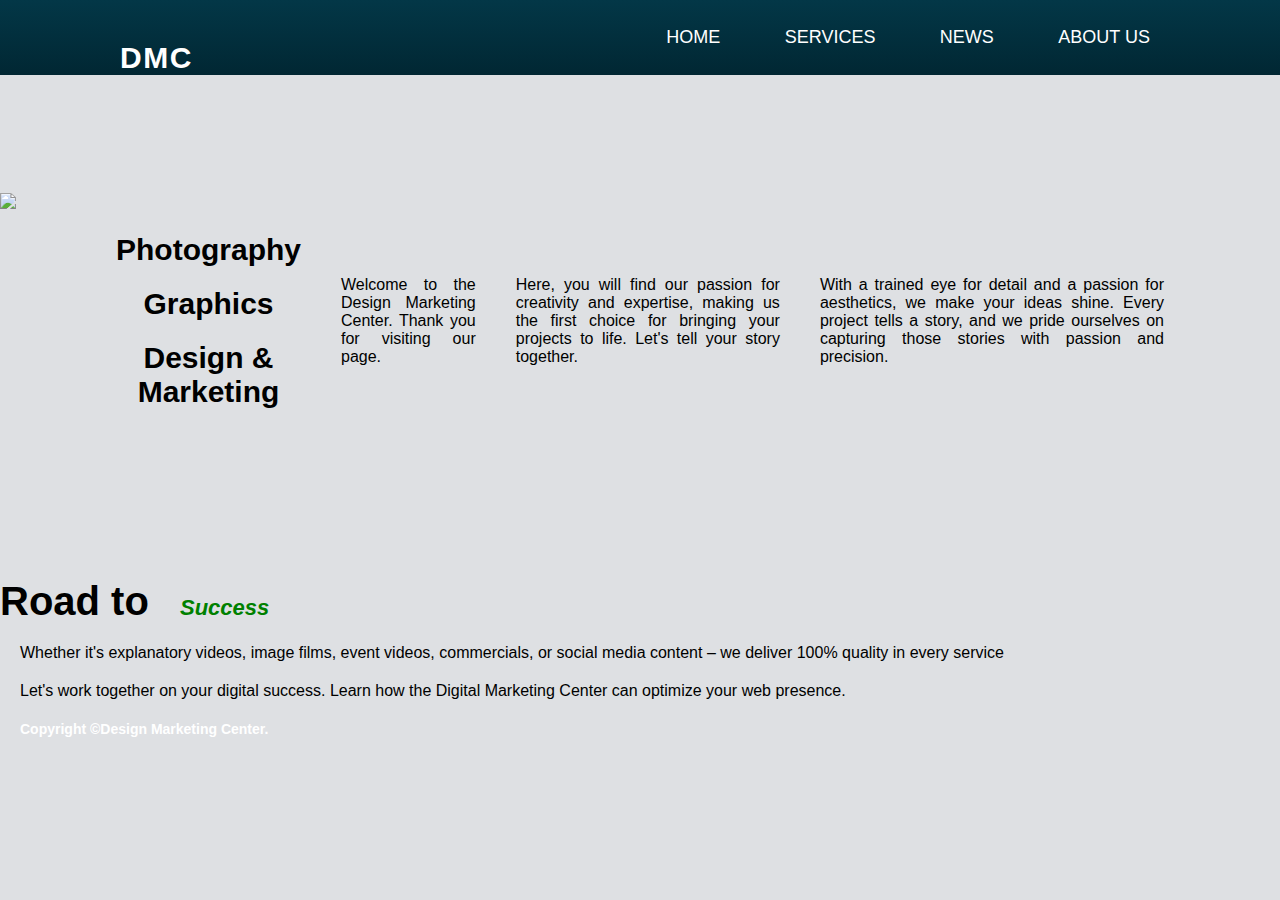
==== commit 2e28cefd: "Update index.html" ====
--- a/project4/index.html
+++ b/project4/index.html
@@ -43,21 +43,22 @@
       
       <p>With a trained eye for detail and a passion for aesthetics, we make your ideas shine. Every project tells a story, 
 	and we pride ourselves on capturing those stories with passion and precision. </p>
-    
-      <div id="h2">
-       <h2>Road to <p1>Success</p1></h2>
+</div>
+<div class="success">
+       <h3>Road to <p1>Success</p1></h3>
       <p>Whether it's explanatory videos, image films, event videos, commercials, or social media content –
           we deliver 100% quality in every service </p>
       
 
-      <p3>Let's work together on your digital success. Learn how the Digital Marketing Center can optimize your web presence. </p3> 
+      <p>Let's work together on your digital success. Learn how the Digital Marketing Center can optimize your web presence. </p> 
     </div> 
 </div>
  </section>
 
-<footer>
+</div>
+<div class="footer">
 	<p2>Copyright &copy;<script>document.write(new date().getfullyear())</script>Design Marketing Center.</p2>
-</footer>
+</div>
 
 
 </body>
--- a/project4/css/style.css
+++ b/project4/css/style.css
@@ -47,6 +47,9 @@
 }
 /*NAVIGATION BAR END */
 
+
+
+
 /* SETTINGS */
 body{
 	background-color:#dee0e3;
@@ -71,16 +74,14 @@
 	font-size:20px; 
 	font-weight: bold;
 	margin: 20px;
-	text-align: center;
-	
-	
+	text-align: center;	
 }
  h5{
 	 padding: 0px;
 	 color:black; 
 	 font-size:40px; 
 	 text-align: center;
-    }
+}
 p {
 	color: black;
 	font-family: "verdana", Arial, san-serif;
@@ -101,6 +102,9 @@
 	font-size:14px;
 	margin: 20px;
 	font-weight: bold;
+}
+p3{
+	Margin-bottom:50px;
 }
 a{
 	text-decoration: none;
@@ -117,7 +121,12 @@
 th{
 	font-size: 60px;
 }
-
+/* SETTINGS END */
+
+
+
+
+/* SERVICE PAGE */
 .container{
 	width: 100%;
 	height: 100vh;
@@ -179,6 +188,25 @@
 	margin: 15px 0px;
 	text-align: justify;
 }
+.Guarantees h2{
+	color: #36455c;
+	font-size: 24px;
+	margin: auto;
+	align-item: center;
+	text-align: center;
+}
+.Guarantees p{
+	color: #666;
+	font-size: 18px;
+	line-height: 5.5;
+	margin: 15px 0px;
+	text-align: justify;
+	text-align: center
+}
+/* SERVICE PAGE END */
+
+
+
 
 /* ABOUT PAGE */
 .about us heading{
@@ -211,8 +239,10 @@
 .about-us{
 	display:flex;
 	align-items: center;
-	width:85%;
 	margin:auto;
+	width: 100%;
+	height: 100vh;
+	padding: 0 8%;
 }
 .about-us img{
 	flex: 0 50px;
@@ -221,6 +251,9 @@
 }
 .about-us content{
 	padding-top: 50px;
+	width: 100%;
+	height: 100vh;
+	padding: 0 20%;
 }
 .about-us content h2{
 	color: #36455c;
@@ -240,19 +273,23 @@
 	background-color: #0084ff;
 	border: none;
 	border-radius: 5px;
-	padding: 14px 20px;
+	padding: 60px 60px;
 	font-size: 18px;
 	cursor: pointer;
 	transition: 0.2s ease;
+	margin: 30px 40px;
+	
 }
 .btn:hover{
 	background-color: #006dd6;
 }
+/* ABOUT PAGE END */
+
+
+
 
 
 /* HOME PAGE */
-
-
 h3{
 	color: black;
 	font-size: 40px;
@@ -272,6 +309,9 @@
 }
 .homepage content{
 	padding:60px;
+	width: 100%;
+	height: 100vh;
+	
 }
 .homepage content h1{
 	color: #5353c6;
@@ -301,21 +341,8 @@
 	text-align: center;
 	padding: 60px;
 }
-.Guarantees h2{
-	color: #36455c;
-	font-size: 24px;
-	margin: auto;
-	align-item: center;
-	text-align: center;
-}
-.Guarantees p{
-	color: #666;
-	font-size: 18px;
-	line-height: 5.5;
-	margin: 15px 0px;
-	text-align: justify;
-	text-align: center
-}
+/* HOME PAGE END */
+
 
 footer{
 	background: linear-gradient(#033747,#012733);
@@ -323,11 +350,11 @@
 	padding: 20px;
 	text-align: center;
 	position: absolute;
+	bottom: 0;
 	right: 0;
-	left: 0;
-	bottom: 0;
-}
-
-
-
-
+	Left: 0;
+
+}
+
+
+
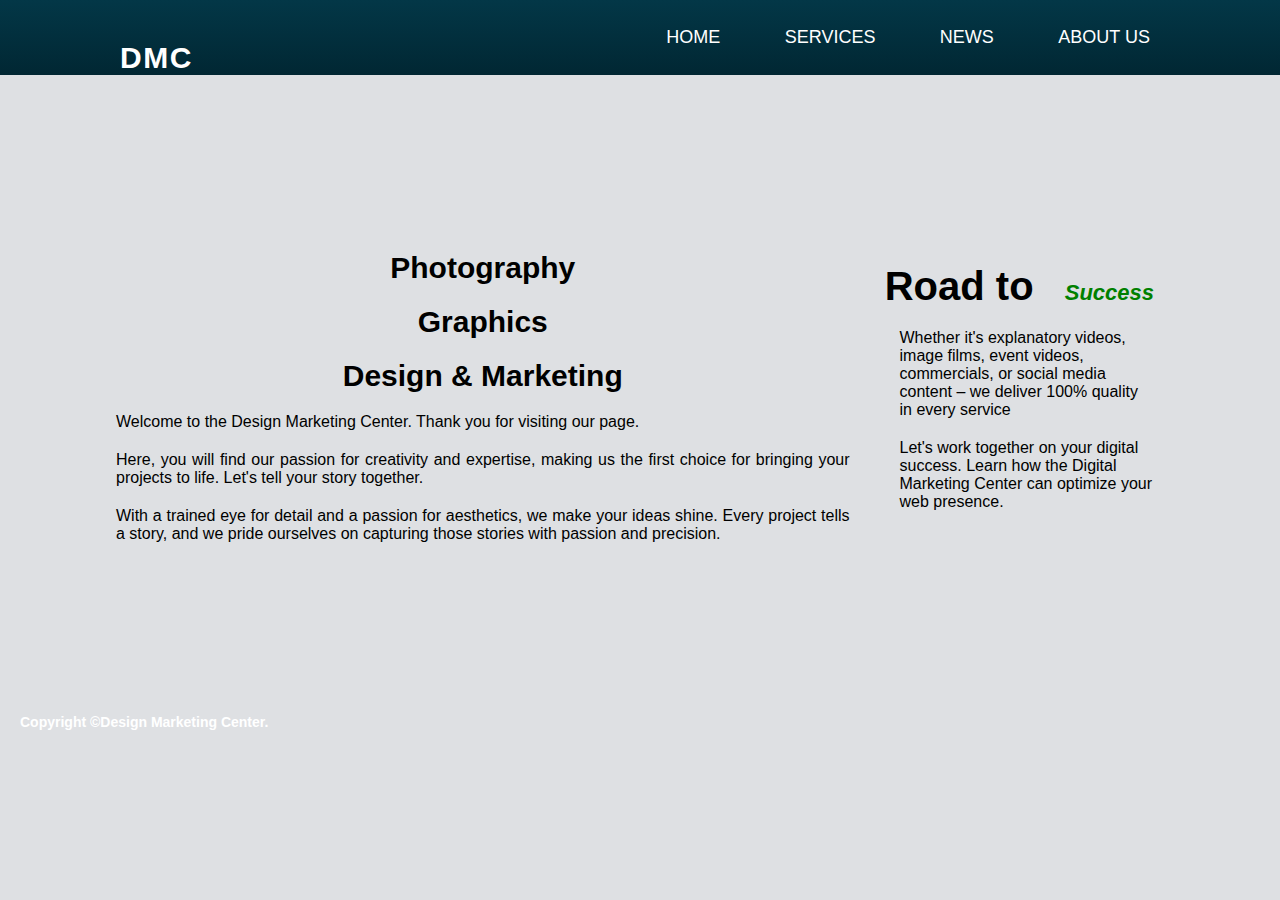
==== commit 8bd42ab2: "Update index.html" ====
--- a/project4/index.html
+++ b/project4/index.html
@@ -29,9 +29,11 @@
 	<h2> Design Marketing Center: Bringing Your Ideas To Life</h2>
 </div>
 
+<div class="content-items">
+ <img src="imgs/home.png" alt="">
+</div>
+<section Class="homepage content">	
   <div class="wrapper">
-  <img src="imgs/home.png"> <br>
- <section Class="homepage content">
     <div id="h1" >
     <h1> Photography</h1>
     <h1> Graphics</h1>
@@ -52,10 +54,8 @@
 
       <p>Let's work together on your digital success. Learn how the Digital Marketing Center can optimize your web presence. </p> 
     </div> 
-</div>
- </section>
+</section>
 
-</div>
 <div class="footer">
 	<p2>Copyright &copy;<script>document.write(new date().getfullyear())</script>Design Marketing Center.</p2>
 </div>
--- a/project4/css/style.css
+++ b/project4/css/style.css
@@ -57,7 +57,7 @@
 	margin: 0;
 	min-height: 100%
 	padding-bottom:6.74rem;
-	box-sizing: inherit;
+	
 }
 h1 {
 	color: black;
@@ -273,12 +273,10 @@
 	background-color: #0084ff;
 	border: none;
 	border-radius: 5px;
-	padding: 60px 60px;
+	padding: 12px 20px;
 	font-size: 18px;
 	cursor: pointer;
 	transition: 0.2s ease;
-	margin: 30px 40px;
-	
 }
 .btn:hover{
 	background-color: #006dd6;
@@ -293,7 +291,7 @@
 h3{
 	color: black;
 	font-size: 40px;
-	text-align: right-center;
+	text-align: right;
 	padding-bottom: auto;
 }
 img{
@@ -318,12 +316,14 @@
 	font-size: 50px;
 	margin: auto;
 	align-item: center;
+	height: 100vh;
 }
 .homepage content h2{
 	color: #5353c6;
 	font-size: 24px;
 	margin: auto;
 	align-item: center;
+	height: 100vh;
 }
 .homepage content p{
 	color: #666;
@@ -331,6 +331,7 @@
 	line-height: 5.5;
 	margin: 15px 0px;
 	text-align: justify;
+	height: 100vh;
 }
 
 ol{
@@ -340,6 +341,11 @@
 	line-height: 2.6;
 	text-align: center;
 	padding: 60px;
+}
+.success{
+	width: 50%;
+	padding: 10px;
+	margin: auto;
 }
 /* HOME PAGE END */
 
